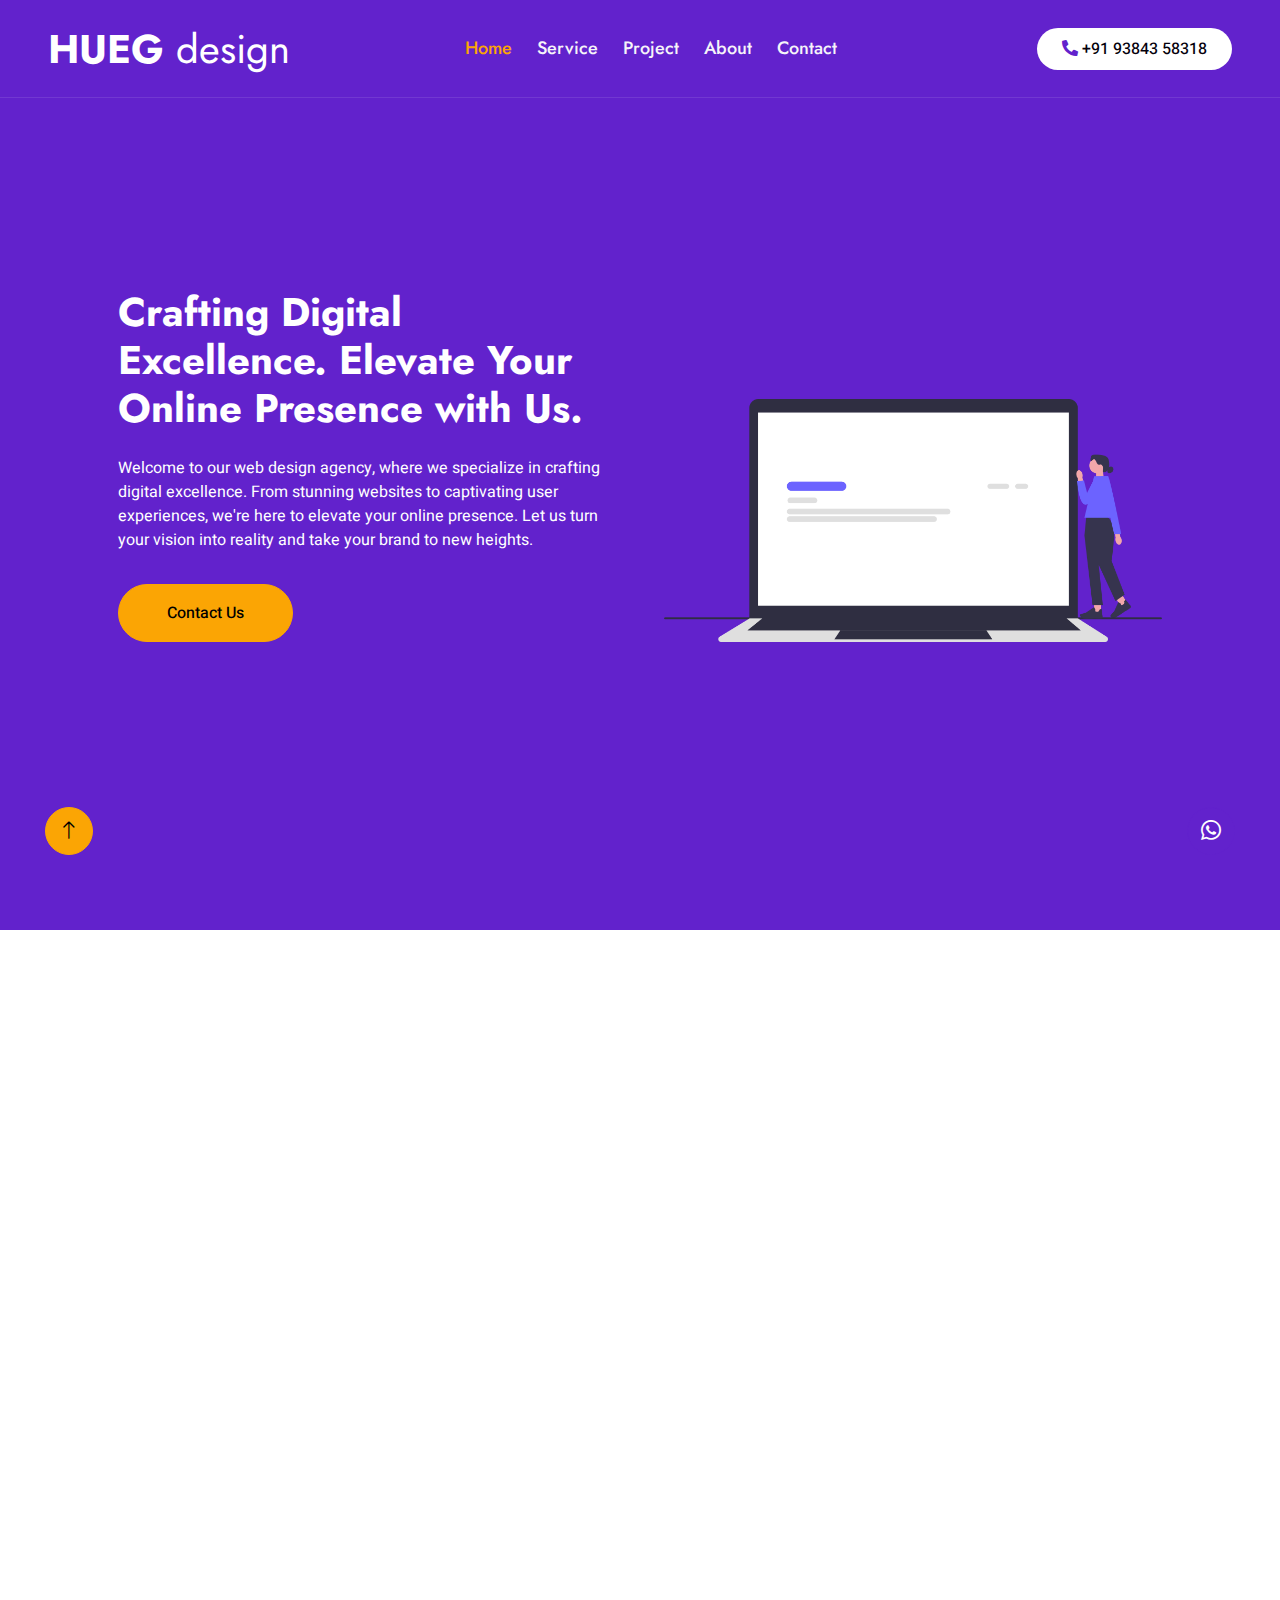
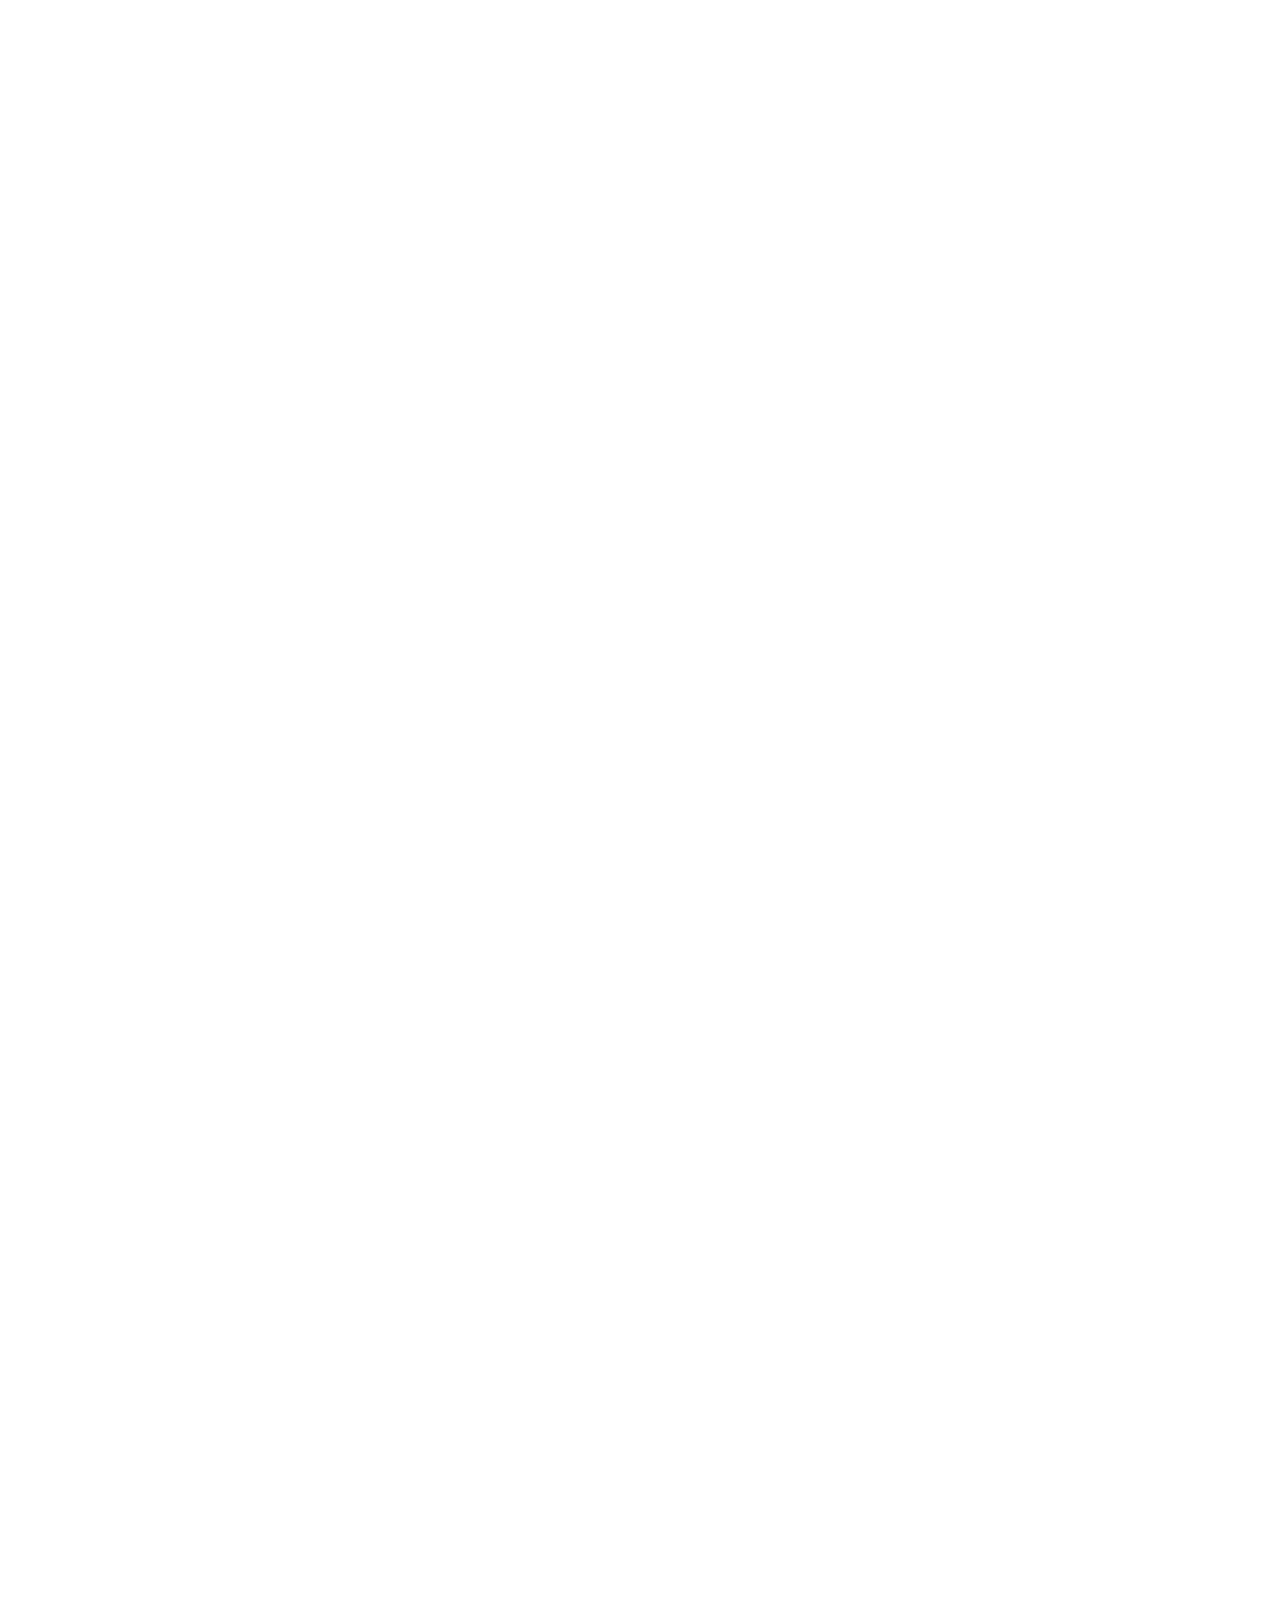
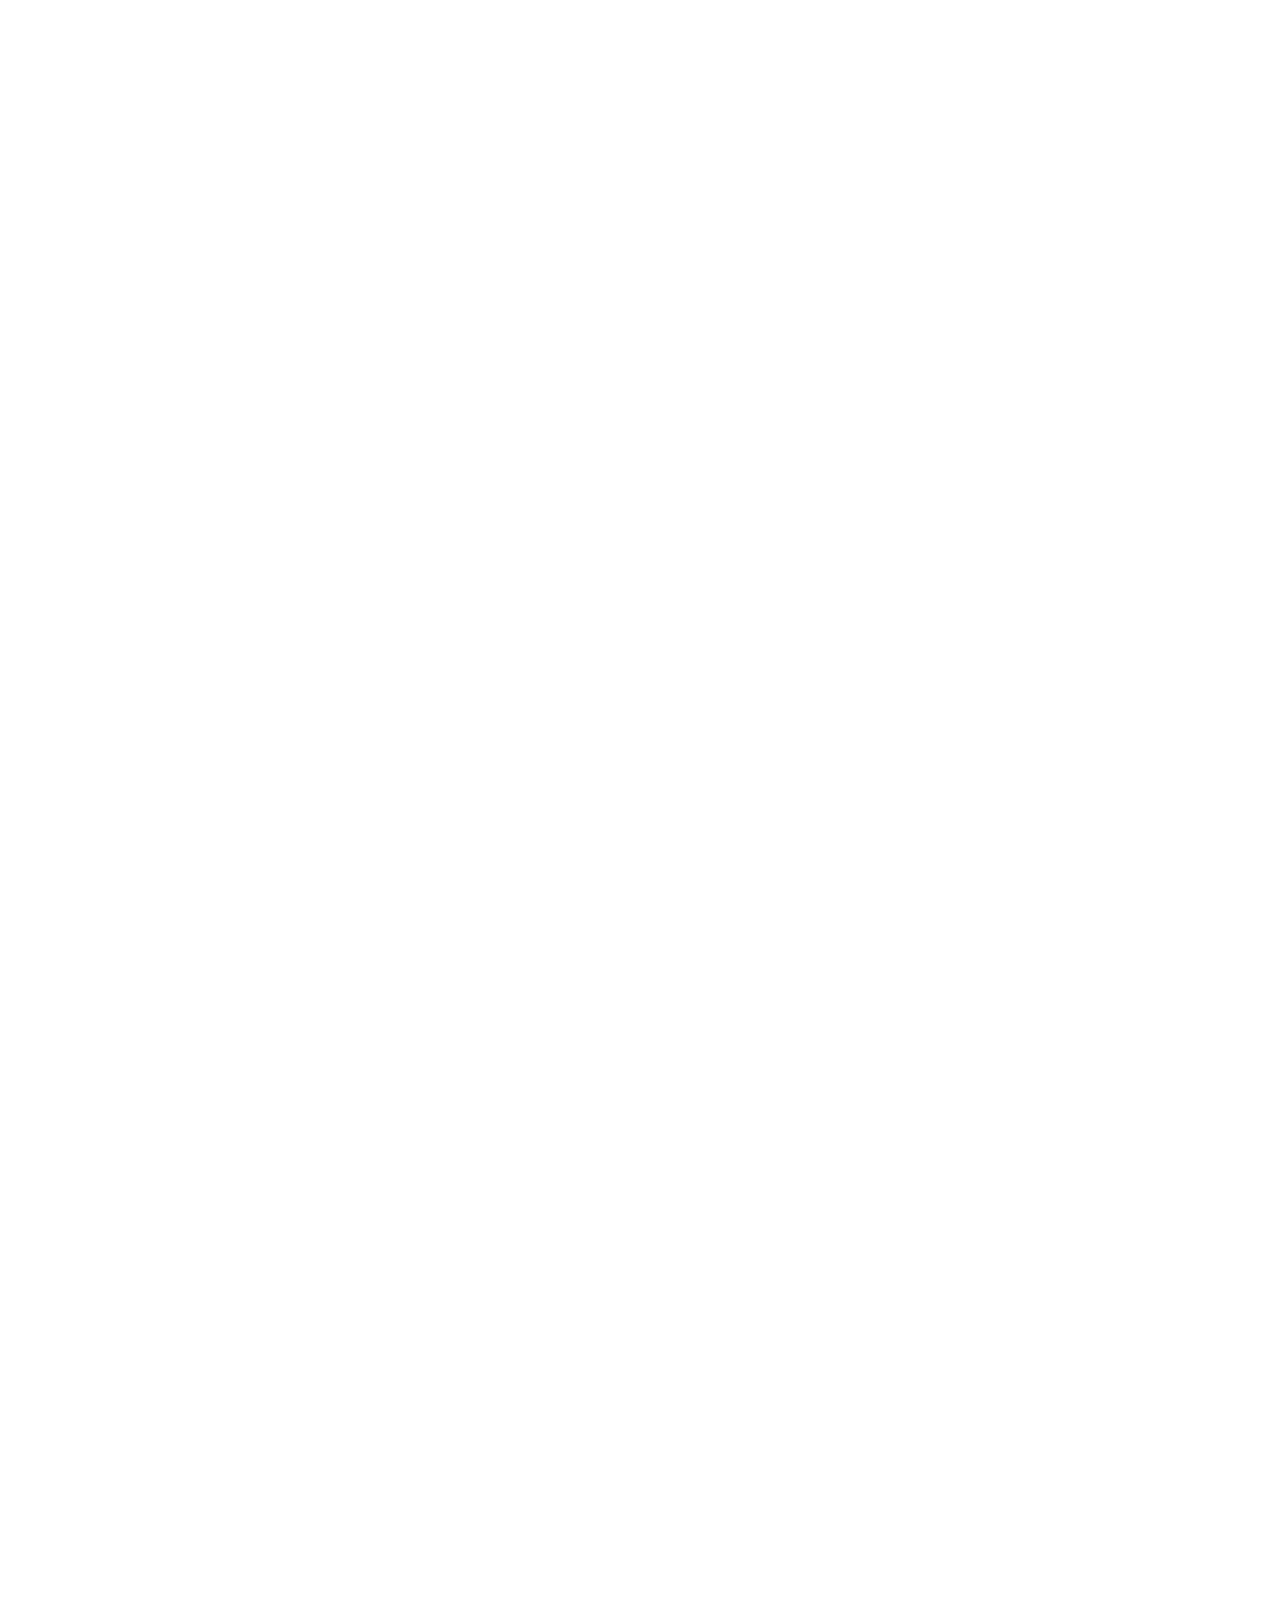
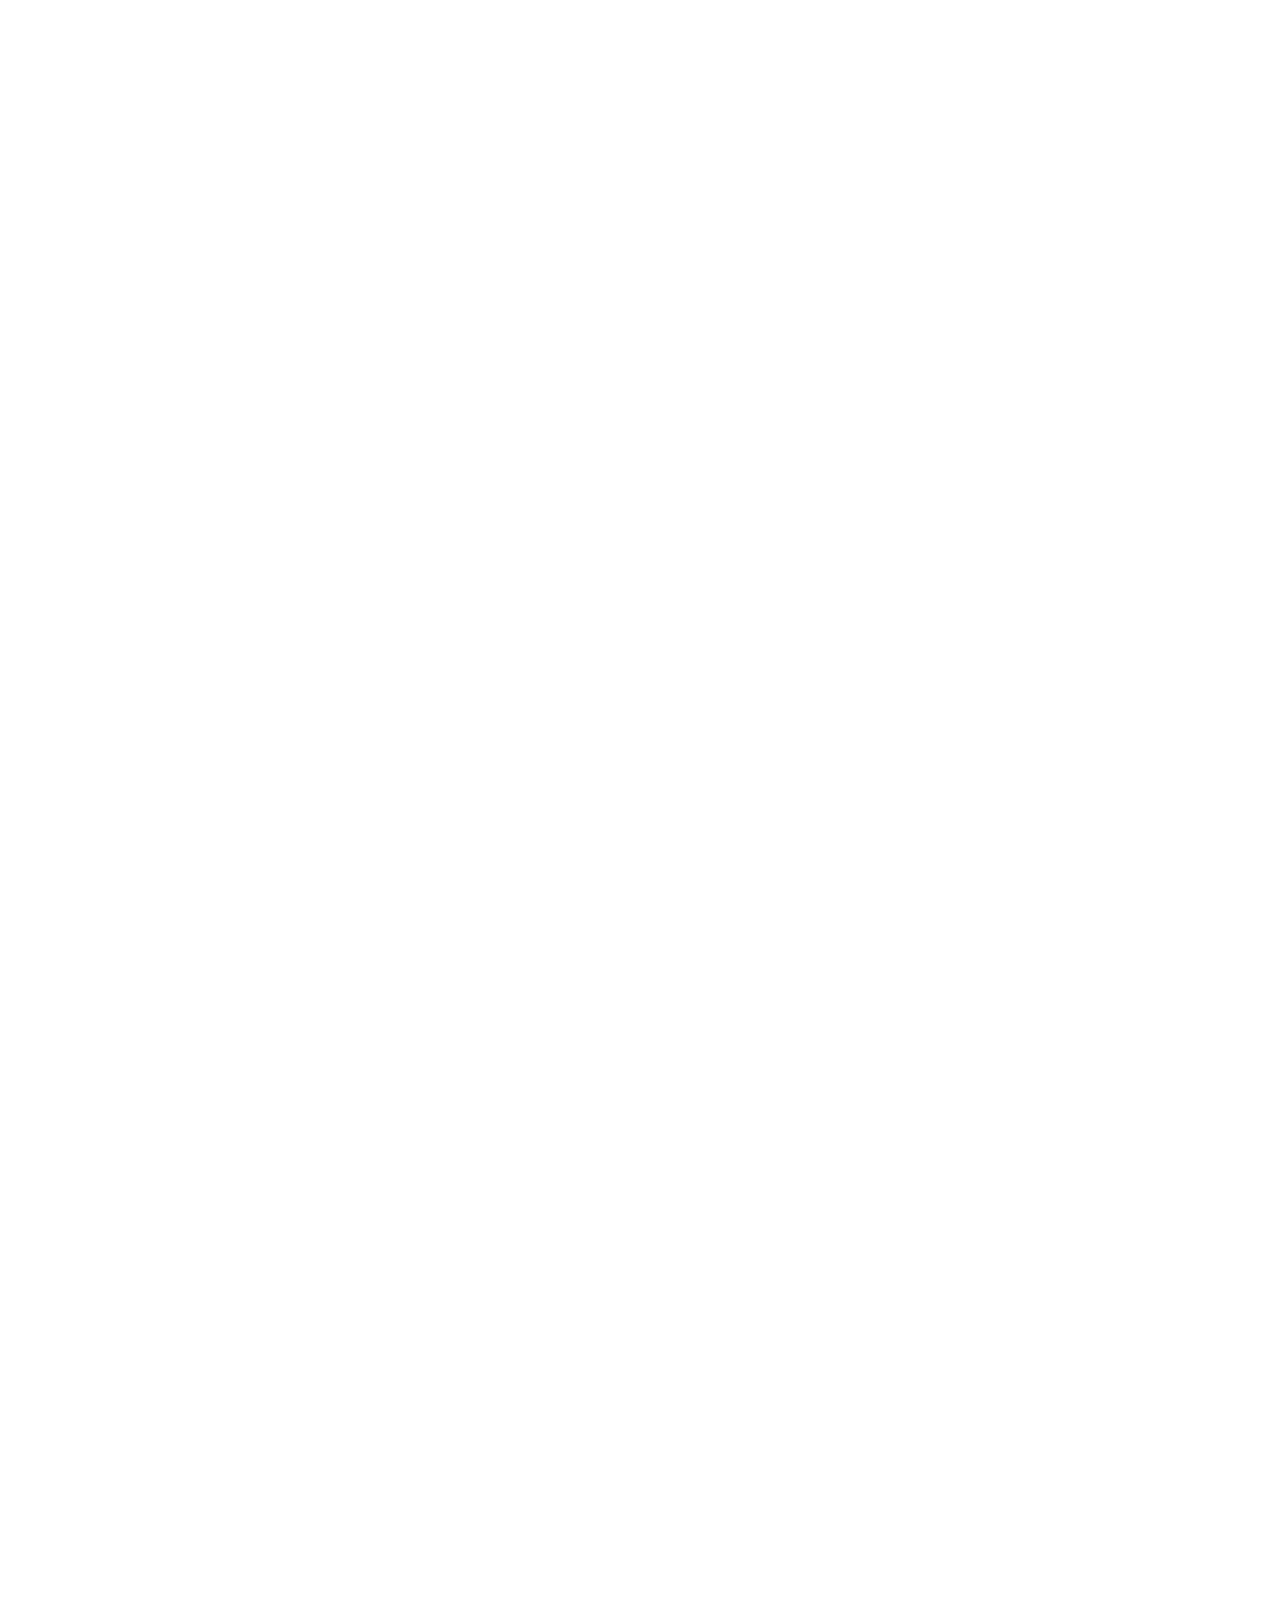
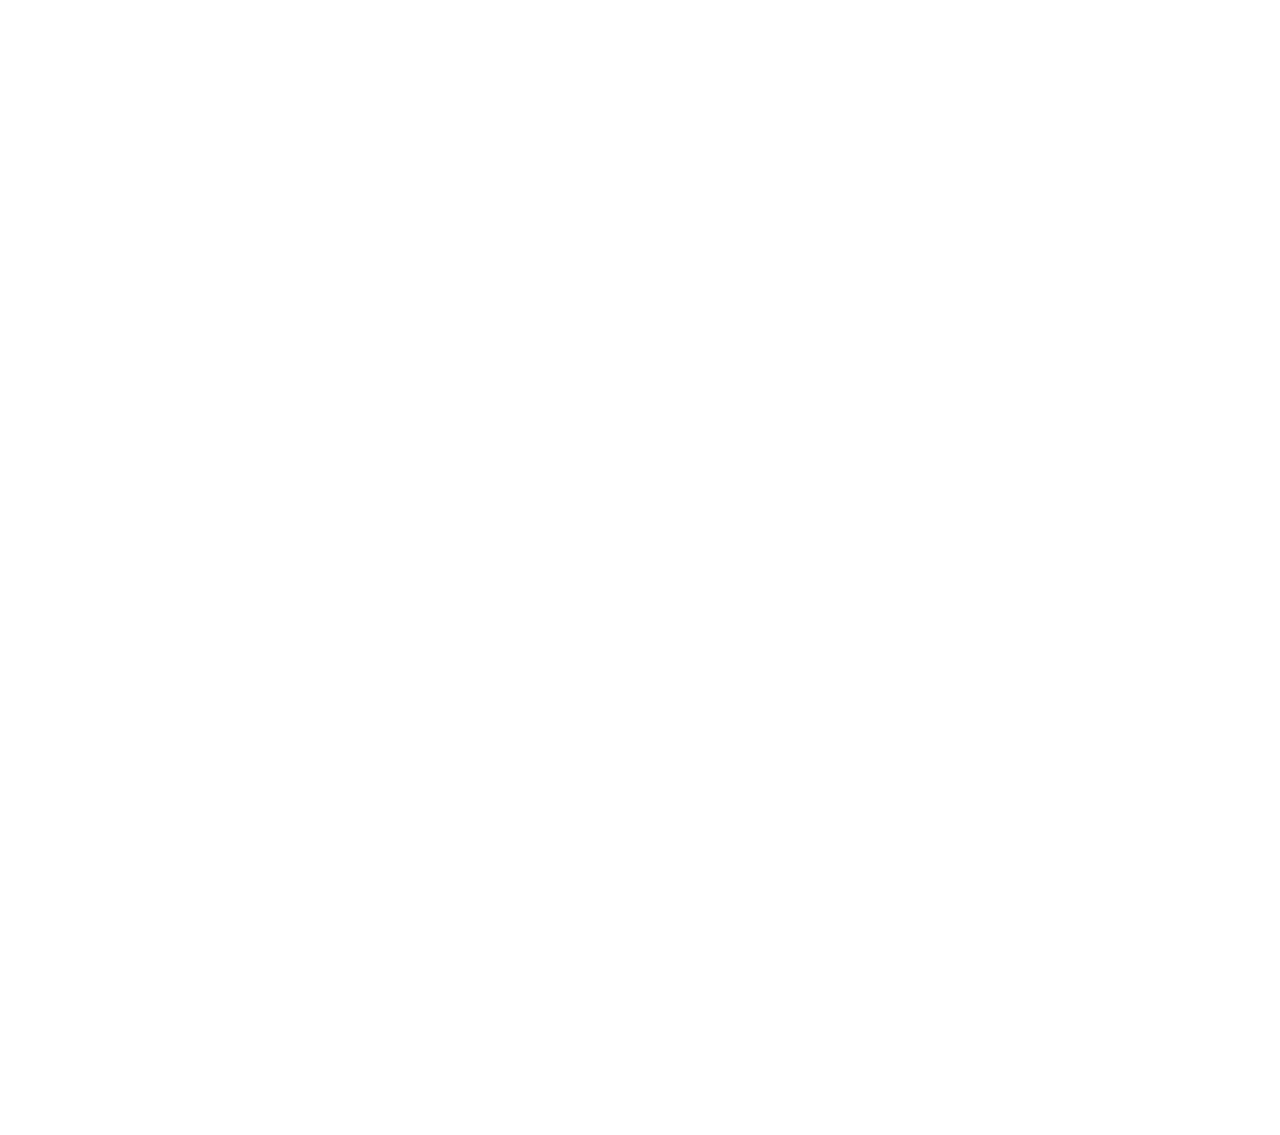
==== index.html @ 8b6357b7 "Initial commit" ====
<!DOCTYPE html>
<html lang="en" style="scroll-behavior: smooth">

<head>
    <meta charset="utf-8">
    <title>HUEG design</title>
    <meta content="width=device-width, initial-scale=1.0" name="viewport">
    <meta content="" name="keywords">
    <meta content="" name="description">

    <!-- Favicon -->
    <link href="img/favicon.ico" rel="icon">

    <!-- Google Web Fonts -->
    <link rel="preconnect" href="https://fonts.googleapis.com">
    <link rel="preconnect" href="https://fonts.gstatic.com" crossorigin>
    <link href="https://fonts.googleapis.com/css2?family=Heebo:wght@400;500&family=Jost:wght@500;600;700&display=swap"
        rel="stylesheet">

    <!-- Icon Font Stylesheet -->
    <link href="https://cdnjs.cloudflare.com/ajax/libs/font-awesome/5.10.0/css/all.min.css" rel="stylesheet">
    <link href="https://cdn.jsdelivr.net/npm/bootstrap-icons@1.4.1/font/bootstrap-icons.css" rel="stylesheet">

    <!-- Libraries Stylesheet -->
    <link href="lib/animate/animate.min.css" rel="stylesheet">
    <link href="lib/owlcarousel/assets/owl.carousel.min.css" rel="stylesheet">
    <link href="lib/lightbox/css/lightbox.min.css" rel="stylesheet">

    <!-- Customized Bootstrap Stylesheet -->
    <link href="scss/bootstrap.css" rel="stylesheet">

    <!-- Template Stylesheet -->
    <link href="css/style.css" rel="stylesheet">
</head>

<body>
    <div class="container-xxl bg-white p-0">
        <!-- Spinner Start -->
        <div id="spinner"
            class="show bg-white position-fixed translate-middle w-100 vh-100 top-50 start-50 d-flex align-items-center justify-content-center">
            <div class="spinner-grow text-primary" style="width: 3rem; height: 3rem;" role="status">
                <span class="sr-only">Loading...</span>
            </div>
        </div>
        <!-- Spinner End -->


        <!-- Navbar & Hero Start -->
        <div class="container-xxl position-relative p-0">
            <nav class="navbar navbar-expand-lg navbar-light px-4 px-lg-5 py-3 py-lg-0">
                <a href="/index.html" class="navbar-brand p-0">
                    <h1 class="m-0">HUEG <span style="font-weight: lighter">design</span></h1>
                    <!-- <img src="img/logo.png" alt="Logo"> -->
                </a>
                <button class="navbar-toggler" type="button" data-bs-toggle="collapse" data-bs-target="#navbarCollapse">
                    <span class="fa fa-bars"></span>
                </button>
                <div class="collapse navbar-collapse" id="navbarCollapse">
                    <div class="navbar-nav mx-auto py-0">
                        <a href="index.html" class="nav-item nav-link active">Home</a>
                        <a href="service.html" class="nav-item nav-link">Service</a>
                        <a href="project.html" class="nav-item nav-link">Project</a>
                        <a href="#about" class="nav-item nav-link">About</a>
                        <a href="https://wa.me/+919384358318/?text=********************%0A%0AHi%20H%20U%20E%20G%20design,%0A%0A	%09I%20have%20Business%20requirement%20Let's%20discuss%20it%0A%0A_________________________"
                            class="nav-item nav-link">Contact</a>
                    </div>
                    <a href="tel:+919384358318" class="btn rounded-pill py-2 px-4 ms-3 d-none d-lg-block"><i
                            class="fa fa-phone-alt text-primary fa-md"></i> +91 93843 58318</a>
                </div>
            </nav>

            <div class="container-xxl bg-primary hero-header">
                <div class="container px-lg-5">
                    <div class="row g-5 align-items-end">
                        <div class="col-lg-6 text-center text-lg-start">
                            <h1 class="text-white mb-4 animated slideInDown">Crafting Digital Excellence. Elevate Your
                                Online Presence with Us.</h1>
                            <p class="text-white pb-3 animated slideInDown">Welcome to our web design agency, where we
                                specialize in crafting digital excellence. From stunning websites to
                                captivating user experiences, we're here to elevate your online presence. Let us turn
                                your vision into reality and take
                                your brand to new heights.</p>
                            <a href="tel:+919384358318"
                                class="btn btn-secondary py-sm-3 px-sm-5 rounded-pill me-3 animated slideInRight">Contact
                                Us</a>
                        </div>
                        <div class="col-lg-6 text-center text-lg-start">
                            <img class="img-fluid animated zoomIn" src="img/hero.png" alt="">
                        </div>
                    </div>
                </div>
            </div>
        </div>
        <!-- Navbar & Hero End -->


        <!-- Feature Start -->
        <div class="container-xxl py-5">
            <div class="container py-5 px-lg-5">
                <div class="row g-4">
                    <div class="col-lg-4 wow fadeInUp" data-wow-delay="0.1s">
                        <div class="feature-item bg-light rounded text-center p-4">
                            <i class="fa fa-3x fa-mail-bulk text-primary mb-4"></i>
                            <h5 class="mb-3">Website Design & Development</h5>
                            <p class="m-0">We design and develop stunning websites that blend creativity with
                                functionality, ensuring your brand shines online.</p>
                        </div>
                    </div>
                    <div class="col-lg-4 wow fadeInUp" data-wow-delay="0.3s">
                        <div class="feature-item bg-light rounded text-center p-4">
                            <i class="fa fa-3x fa-search text-primary mb-4"></i>
                            <h5 class="mb-3">Android & iOS app Development</h5>
                            <p class="m-0">Transform your ideas into standout mobile applications with our expert
                                development team.</p>
                        </div>
                    </div>
                    <div class="col-lg-4 wow fadeInUp" data-wow-delay="0.5s">
                        <div class="feature-item bg-light rounded text-center p-4">
                            <i class="fa fa-3x fa-laptop-code text-primary mb-4"></i>
                            <h5 class="mb-3">SEO & Google Ranking</h5>
                            <p class="m-0">Boost your online presence with our strategic SEO services, driving traffic
                                and enhancing visibility.</p>
                        </div>
                    </div>
                </div>
            </div>
        </div>
        <!-- Feature End -->


        <!-- About Start -->
        <div class="container-xxl py-5" id="about">
            <div class="container py-5 px-lg-5">
                <div class="row g-5 align-items-center">
                    <div class="col-lg-6 wow fadeInUp" data-wow-delay="0.1s">
                        <p class="section-title text-secondary">About Us<span></span></p>
                        <h1 class="mb-5">Empowering Digital Success: Welcome to Our World of Web Innovation</h1>
                        <p class="mb-4">At our web design agency, we're passionate about crafting digital experiences
                            that leave a lasting impression. With a
                            focus on creativity, innovation, and client satisfaction, we specialize in website design &
                            development, app
                            development, and SEO services. Our experts work tirelessly to bring your vision to
                            life, whether it's through
                            captivating websites, user-friendly applications, or strategic SEO strategies. We pride
                            ourselves on delivering
                            high-quality solutions tailored to your unique needs, helping you stand out in the
                            competitive online landscape. Trust
                            us to elevate your brand and create meaningful connections with your audience.</p>
                        <div class="skill mb-4">
                            <div class="d-flex justify-content-between">
                                <p class="mb-2">Website Design & Development</p>
                                <p class="mb-2">95%</p>
                            </div>
                            <div class="progress">
                                <div class="progress-bar bg-primary" role="progressbar" aria-valuenow="95"
                                    aria-valuemin="0" aria-valuemax="100"></div>
                            </div>
                        </div>
                        <div class="skill mb-4">
                            <div class="d-flex justify-content-between">
                                <p class="mb-2">SEO & Google Ranking</p>
                                <p class="mb-2">90%</p>
                            </div>
                            <div class="progress">
                                <div class="progress-bar bg-secondary" role="progressbar" aria-valuenow="90"
                                    aria-valuemin="0" aria-valuemax="100"></div>
                            </div>
                        </div>
                        <div class="skill mb-4">
                            <div class="d-flex justify-content-between">
                                <p class="mb-2">App development</p>
                                <p class="mb-2">85%</p>
                            </div>
                            <div class="progress">
                                <div class="progress-bar bg-dark" role="progressbar" aria-valuenow="85"
                                    aria-valuemin="0" aria-valuemax="100"></div>
                            </div>
                        </div>
                        <!-- <a href="/about.html" class="btn btn-primary py-sm-3 px-sm-5 rounded-pill mt-3">Read More</a> -->
                    </div>
                    <div class="col-lg-6">
                        <img class="img-fluid wow zoomIn" data-wow-delay="0.5s" src="img/about.png">
                    </div>
                </div>
            </div>
        </div>
        <!-- About End -->


        <!-- Facts Start -->
        <div class="container-xxl bg-primary fact py-5 wow fadeInUp" data-wow-delay="0.1s">
            <div class="container py-5 px-lg-5">
                <div class="row g-3 justify-content-center">
                    <div class="col-md-6 col-lg-3 text-center wow fadeIn" data-wow-delay="0.1s">
                        <i class="fa fa-certificate fa-3x text-secondary mb-3"></i>
                        <h1 class="text-white mb-2" data-toggle="counter-up">5</h1>
                        <p class="text-white mb-0">Successful Projects</p>
                    </div>
                    <div class="col-md-6 col-lg-3 text-center wow fadeIn" data-wow-delay="0.3s">
                        <i class="fa fa-users-cog fa-3x text-secondary mb-3"></i>
                        <h1 class="text-white mb-2" data-toggle="counter-up">2</h1>
                        <p class="text-white mb-0">On Going Projects</p>
                    </div>
                    <div class="col-md-6 col-lg-3 text-center wow fadeIn" data-wow-delay="0.5s">
                        <i class="fa fa-users fa-3x text-secondary mb-3"></i>
                        <h1 class="text-white mb-2" data-toggle="counter-up">7</h1>
                        <p class="text-white mb-0">Happy Clients</p>
                    </div>
                </div>
            </div>
        </div>
        <!-- Facts End -->


        <!-- Service Start -->
        <div class="container-xxl py-5">
            <div class="container py-5 px-lg-5">
                <div class="wow fadeInUp" data-wow-delay="0.1s">
                    <p class="section-title text-secondary justify-content-center"><span></span>Our
                        Services<span></span></p>
                    <h1 class="text-center mb-5">What Solutions We Provide</h1>
                </div>
                <div class="row g-4">
                    <div class="col-lg-4 col-md-6 wow fadeInUp" data-wow-delay="0.3s">
                        <div class="service-item d-flex flex-column text-center rounded">
                            <div class="service-icon flex-shrink-0">
                                <i class="fa fa-laptop-code fa-2x"></i>
                            </div>
                            <h5 class="mb-3">Web Design</h5>
                            <p class="m-0">Crafting visually stunning and user-friendly websites tailored to your
                                brand's identity and goals. Our expert team
                                combines creativity with functionality to deliver engaging online experiences that
                                captivate your audience.</p>
                            <a class="btn btn-square" href="tel:+919384358318"><i class="fa fa-phone-alt"></i></a>
                        </div>
                    </div>
                    <div class="col-lg-4 col-md-6 wow fadeInUp" data-wow-delay="0.5s">
                        <div class="service-item d-flex flex-column text-center rounded">
                            <div class="service-icon flex-shrink-0">
                                <i class="fab fa-android fa-2x"></i>
                            </div>
                            <h5 class="mb-3">App Development</h5>
                            <p class="m-0">Transforming your ideas into innovative and intuitive mobile applications
                                that stand out in the digital marketplace.
                                From concept to launch, we leverage cutting-edge technology to create user-centric
                                solutions that drive engagement and
                                success.</p>
                            <a class="btn btn-square" href="tel:+919384358318"><i class="fa fa-phone-alt"></i></a>
                        </div>
                    </div>
                    <div class="col-lg-4 col-md-6 wow fadeInUp" data-wow-delay="0.1s">
                        <div class="service-item d-flex flex-column text-center rounded">
                            <div class="service-icon flex-shrink-0">
                                <i class="fa fa-search fa-2x"></i>
                            </div>
                            <h5 class="mb-3">SEO Optimization</h5>
                            <p class="m-0">Boosting your online visibility and organic traffic through strategic search
                                engine optimization techniques. Our
                                tailored approach ensures your website ranks higher in search engine results, increasing
                                exposure and driving qualified
                                leads to your business.</p>
                            <a class="btn btn-square" href="tel:+919384358318"><i class="fa fa-phone-alt"></i></a>
                        </div>
                    </div>
                    <div class="col-lg-4 col-md-6 wow fadeInUp" data-wow-delay="0.5s">
                        <div class="service-item d-flex flex-column text-center rounded">
                            <div class="service-icon flex-shrink-0">
                                <i class="fab fa-facebook-f fa-2x"></i>
                            </div>
                            <h5 class="mb-3">Social Media Marketing</h5>
                            <p class="m-0">Elevating your brand presence and engagement across social media platforms.
                                We develop customized strategies to connect
                                with your audience, build relationships, and drive conversions through compelling
                                content and targeted advertising
                                campaigns.</p>
                            <a class="btn btn-square" href="tel:+919384358318"><i class="fa fa-phone-alt"></i></a>
                        </div>
                    </div>
                    <div class="col-lg-4 col-md-6 wow fadeInUp" data-wow-delay="0.1s">
                        <div class="service-item d-flex flex-column text-center rounded">
                            <div class="service-icon flex-shrink-0">
                                <i class="fa fa-mail-bulk fa-2x"></i>
                            </div>
                            <h5 class="mb-3">Email Marketing</h5>
                            <p class="m-0">Maximizing your reach and nurturing customer relationships through effective
                                email marketing campaigns. From
                                personalized newsletters to automated workflows, we help you deliver relevant content,
                                drive engagement, and achieve
                                measurable results.</p>
                            <a class="btn btn-square" href="tel:+919384358318"><i class="fa fa-phone-alt"></i></a>
                        </div>
                    </div>
                    <div class="col-lg-4 col-md-6 wow fadeInUp" data-wow-delay="0.3s">
                        <div class="service-item d-flex flex-column text-center rounded">
                            <div class="service-icon flex-shrink-0">
                                <i class="fa fa-thumbs-up fa-2x"></i>
                            </div>
                            <h5 class="mb-3">PPC Advertising</h5>
                            <p class="m-0">Accelerating your online growth with targeted pay-per-click advertising
                                campaigns. Our data-driven approach optimizes ad
                                spend to maximize ROI, ensuring your ads reach the right audience at the right time,
                                driving traffic, leads, and sales.</p>
                            <a class="btn btn-square" href="tel:+919384358318"><i class="fa fa-phone-alt"></i></a>
                        </div>
                    </div>
                </div>
            </div>
        </div>
        <!-- Service End -->


        <!-- Newsletter Start -->
        <div class="container-xxl bg-primary newsletter py-5 wow fadeInUp" data-wow-delay="0.1s">
            <div class="container py-5 px-lg-5">
                <div class="row justify-content-center">
                    <div class="col-lg-7 text-center">
                        <p class="section-title text-white justify-content-center"><span></span>Newsletter<span></span>
                        </p>
                        <h1 class="text-center text-white mb-4">Stay Always In Touch</h1>
                        <p class="text-white mb-4">Stay ahead of the curve with exclusive insights, announcements and
                            updates. Sign up
                            for our newsletter today!</p>
                        <div class="position-relative w-100 mt-3">
                            <input class="form-control border-0 rounded-pill w-100 ps-4 pe-5" type="text"
                                placeholder="Enter Your Email" style="height: 48px;">
                            <button type="button" class="btn shadow-none position-absolute top-0 end-0 mt-1 me-2"><i
                                    class="fa fa-paper-plane text-primary fs-4"></i></button>
                        </div>
                    </div>
                </div>
            </div>
        </div>
        <!-- Newsletter End -->


        <!-- Projects Start -->
        <div class="container-xxl py-5">
            <div class="container py-5 px-lg-5">
                <div class="wow fadeInUp" data-wow-delay="0.1s">
                    <p class="section-title text-secondary justify-content-center"><span></span>Our
                        Projects<span></span></p>
                    <h1 class="text-center mb-5">Our Projects</h1>
                </div>
                <div class="row mt-n2 wow fadeInUp" data-wow-delay="0.3s">
                    <div class="col-12 text-center">
                        <ul class="list-inline mb-5" id="portfolio-flters">
                            <li class="mx-2 active" data-filter="*">All</li>
                            <li class="mx-2" data-filter=".first">Web Design</li>
                            <li class="mx-2" data-filter=".second">Graphic Design</li>
                        </ul>
                    </div>
                </div>
                <div class="row g-4 portfolio-container">
                    <div class="col-lg-4 col-md-6 portfolio-item first wow fadeInUp" data-wow-delay="0.1s">
                        <div class="rounded overflow-hidden">
                            <div class="position-relative overflow-hidden">
                                <img class="img-fluid w-100" src="img/portfolio-1.jpg" alt="">
                                <div class="portfolio-overlay">
                                    <a class="btn btn-square btn-outline-light mx-1" href="img/portfolio-1.jpg"
                                        data-lightbox="portfolio"><i class="fa fa-eye"></i></a>
                                    <a class="btn btn-square btn-outline-light mx-1"
                                        href="https://lovely-coil.localsite.io" target="_blank"><i
                                            class="fa fa-link"></i></a>
                                </div>
                            </div>
                            <div class="bg-light p-4">
                                <p class="text-primary fw-medium mb-2">Web Design / Development</p>
                                <h5 class="lh-base mb-0">Hugely successful Wedding event management company located in
                                    Madurai joined us for their online venture. Project completed in record time.</a>
                            </div>
                        </div>
                    </div>
                    <div class="col-lg-4 col-md-6 portfolio-item second wow fadeInUp" data-wow-delay="0.5s">
                        <div class="rounded overflow-hidden">
                            <div class="position-relative overflow-hidden">
                                <img class="img-fluid w-100" src="img/portfolio-3.jpg" alt="">
                                <div class="portfolio-overlay">
                                    <a class="btn btn-square btn-outline-light mx-1" href="img/portfolio-3.jpg"
                                        data-lightbox="portfolio"><i class="fa fa-eye"></i></a>
                                    <a class="btn btn-square btn-outline-light mx-1" href=""><i
                                            class="fa fa-link"></i></a>
                                </div>
                            </div>
                            <div class="bg-light p-4">
                                <p class="text-primary fw-medium mb-2">Graphic Design</p>
                                <h5 class="lh-base mb-0">Corporate Event poster designed for CADD center. On premise
                                    event conducted by the company. Announcement Print Media poster.</a>
                            </div>
                        </div>
                    </div>
                    <div class="col-lg-4 col-md-6 portfolio-item first wow fadeInUp" data-wow-delay="0.3s">
                        <div class="rounded overflow-hidden">
                            <div class="position-relative overflow-hidden">
                                <img class="img-fluid w-100" src="img/portfolio-2.jpg" alt="">
                                <div class="portfolio-overlay">
                                    <a class="btn btn-square btn-outline-light mx-1" href="img/portfolio-2.jpg"
                                        data-lightbox="portfolio"><i class="fa fa-eye"></i></a>
                                    <a class="btn btn-square btn-outline-light mx-1"
                                        href="https://web.archive.org/web/20190724173340/http://www.squaremazetech.com/"
                                        target="_blank"><i class="fa fa-link"></i></a>
                                </div>
                            </div>
                            <div class="bg-light p-4">
                                <p class="text-primary fw-medium mb-2">Web Design / Development</p>
                                <h5 class="lh-base mb-0">Startup company providing BPO services to International
                                    Outsourcing clients.
                                    Located in KK nagar Madurai.</a>
                            </div>
                        </div>
                    </div>
                    <div class="col-lg-4 col-md-6 portfolio-item second wow fadeInUp" data-wow-delay="0.1s">
                        <div class="rounded overflow-hidden">
                            <div class="position-relative overflow-hidden">
                                <img class="img-fluid w-100" src="img/portfolio-4.jpg" alt="">
                                <div class="portfolio-overlay">
                                    <a class="btn btn-square btn-outline-light mx-1" href="img/portfolio-4.jpg"
                                        data-lightbox="portfolio"><i class="fa fa-eye"></i></a>
                                    <a class="btn btn-square btn-outline-light mx-1" href="#"><i
                                            class="fa fa-link"></i></a>
                                </div>
                            </div>
                            <div class="bg-light p-4">
                                <p class="text-primary fw-medium mb-2">Graphic Design</p>
                                <h5 class="lh-base mb-0">Engineers Day motivation poster designed for LiveWire a sister
                                    company of CADD Center. Designed based on client input. Print Media.</a>
                            </div>
                        </div>
                    </div>
                    <div class="col-lg-4 col-md-6 portfolio-item second wow fadeInUp" data-wow-delay="0.3s">
                        <div class="rounded overflow-hidden">
                            <div class="position-relative overflow-hidden">
                                <img class="img-fluid w-100" src="img/portfolio-5.jpg" alt="">
                                <div class="portfolio-overlay">
                                    <a class="btn btn-square btn-outline-light mx-1" href="img/portfolio-5.jpg"
                                        data-lightbox="portfolio"><i class="fa fa-eye"></i></a>
                                    <a class="btn btn-square btn-outline-light mx-1" href=""><i
                                            class="fa fa-link"></i></a>
                                </div>
                            </div>
                            <div class="bg-light p-4">
                                <p class="text-primary fw-medium mb-2">Graphic Design</p>
                                <h5 class="lh-base mb-0">Infographic design for an IT company in Madurai. Used 3D
                                    isometric design
                                    style. Explaining M-Commerce trends. Optimized for Digital Media.</a>
                            </div>
                        </div>
                    </div>
                    <!-- <div class="col-lg-4 col-md-6 portfolio-item second wow fadeInUp" data-wow-delay="0.5s">
                        <div class="rounded overflow-hidden">
                            <div class="position-relative overflow-hidden">
                                <img class="img-fluid w-100" src="img/portfolio-6.jpg" alt="">
                                <div class="portfolio-overlay">
                                    <a class="btn btn-square btn-outline-light mx-1" href="img/portfolio-6.jpg"
                                        data-lightbox="portfolio"><i class="fa fa-eye"></i></a>
                                    <a class="btn btn-square btn-outline-light mx-1" href=""><i
                                            class="fa fa-link"></i></a>
                                </div>
                            </div>
                            <div class="bg-light p-4">
                                <p class="text-primary fw-medium mb-2">UI / UX Design</p>
                                <h5 class="lh-base mb-0">Digital Agency Website Design And Development</a>
                            </div>
                        </div>
                    </div> -->
                </div>
            </div>
        </div>
        <!-- Projects End -->


        <!-- Testimonial Start -->
        <div class="container-xxl py-5 wow fadeInUp" data-wow-delay="0.1s">
            <div class="container py-5 px-lg-5">
                <p class="section-title text-secondary justify-content-center"><span></span>Testimonial<span></span></p>
                <h1 class="text-center mb-5">What Our Clients Say About Us!</h1>
                <div class="owl-carousel testimonial-carousel">
                    <div class="testimonial-item bg-light rounded my-4">
                        <p class="fs-5"><i class="fa fa-quote-left fa-4x text-primary mt-n4 me-3"></i>Hueg Design's
                            creativity and attention to detail transformed my project into a masterpiece. Their
                            innovative solutions
                            exceeded my expectations, and I couldn't be happier with the results. Highly recommend their
                            design expertise!</p>
                        <div class="d-flex align-items-center">
                            <img class="img-fluid flex-shrink-0 rounded-circle" src="img/testimonial-1.jpg"
                                style="width: 65px; height: 65px;">
                            <div class="ps-4">
                                <h5 class="mb-1">Manager</h5>
                                <span>CADD center</span>
                            </div>
                        </div>
                    </div>
                    <div class="testimonial-item bg-light rounded my-4">
                        <p class="fs-5"><i class="fa fa-quote-left fa-4x text-primary mt-n4 me-3"></i>Working with Hueg
                            Design was a game-changer for my business. Their unique approach and collaborative process
                            brought my
                            vision to life in ways I never imagined. Trustworthy, reliable, and highly skilled!</p>
                        <div class="d-flex align-items-center">
                            <img class="img-fluid flex-shrink-0 rounded-circle" src="img/testimonial-2.jpg"
                                style="width: 65px; height: 65px;">
                            <div class="ps-4">
                                <h5 class="mb-1">Prabhu Krishnan, CEO</h5>
                                <span>SquareMaze Technologies</span>
                            </div>
                        </div>
                    </div>
                    <div class="testimonial-item bg-light rounded my-4">
                        <p class="fs-5"><i class="fa fa-quote-left fa-4x text-primary mt-n4 me-3"></i>Hueg Design's
                            designs speak volumes. Their ability to capture the essence of my brand and translate it
                            into stunning
                            visuals is truly remarkable. I'm incredibly impressed with their professionalism and
                            dedication.</p>
                        <div class="d-flex align-items-center">
                            <img class="img-fluid flex-shrink-0 rounded-circle" src="img/testimonial-3.jpg"
                                style="width: 65px; height: 65px;">
                            <div class="ps-4">
                                <h5 class="mb-1">Lakshmana Gopi, Owner</h5>
                                <span>Lovely Decorators</span>
                            </div>
                        </div>
                    </div>
                </div>
            </div>
        </div>
        <!-- Testimonial End -->


        <!-- Team Start -->
        <!-- Team End -->


        <!-- Footer Start -->
        <div class="container-fluid bg-primary text-light footer wow fadeIn" data-wow-delay="0.1s">
            <div class="container py-5 px-lg-5">
                <div class="row g-5">
                    <div class="col-md-6 col-lg-3">
                        <p class="section-title text-white h5 mb-4">Address<span></span></p>
                        <p><i class="fa fa-map-marker-alt me-3"></i>Park Town, Madurai, Tamil Nadu, India.</p>
                        <p><i class="fa fa-phone-alt me-3"></i>+91 93843 58318</p>
                        <p><i class="fa fa-envelope me-3"></i>sales@huegdesign.com</p>
                        <div class="d-flex pt-2">
                            <a class="btn btn-outline-light btn-social" href="https://twitter.com" target="_blank"><i
                                    class="fab fa-twitter"></i></a>
                            <a class="btn btn-outline-light btn-social" href="https://fb.com" target="_blank"><i
                                    class="fab fa-facebook-f"></i></a>
                            <a class="btn btn-outline-light btn-social" href="https://instagram.com" target="_blank"><i
                                    class="fab fa-instagram"></i></a>
                            <a class="btn btn-outline-light btn-social" href="https://linkedin.com" target="_blank"><i
                                    class="fab fa-linkedin-in"></i></a>
                        </div>
                    </div>
                    <div class="col-md-6 col-lg-3">
                        <p class="section-title text-white h5 mb-4">Quick Link<span></span></p>
                        <a class="btn btn-link" href="#about">About Us</a>
                        <a class="btn btn-link"
                            href="https://wa.me/+919384358318/?text=********************%0A%0AHi%20H%20U%20E%20G%20design,%0A%0A	%09I%20have%20Business%20requirement%20Let's%20discuss%20it%0A%0A_________________________">Contact
                            Us</a>
                        <a class="btn btn-link" href="#">Privacy Policy</a>
                        <a class="btn btn-link" href="#">Terms & Condition</a>
                        <a class="btn btn-link" href="https://linkedin.com">Career</a>
                    </div>
                    <div class="col-md-6 col-lg-3">
                        <p class="section-title text-white h5 mb-4">Gallery<span></span></p>
                        <div class="row g-2">
                            <div class="col-4">
                                <a href="img/portfolio-1.jpg" data-lightbox="portfolio">
                                    <img class="img-fluid" src="img/portfolio-1.jpg" alt="Image"></a>
                            </div>
                            <div class="col-4">
                                <a href="img/portfolio-2.jpg" data-lightbox="portfolio">
                                    <img class="img-fluid" src="img/portfolio-2.jpg" alt="Image"></a>
                            </div>
                            <div class="col-4">
                                <a href="img/portfolio-3.jpg" data-lightbox="portfolio">
                                    <img class="img-fluid" src="img/portfolio-3.jpg" alt="Image"></a>
                            </div>
                            <div class="col-4">
                                <a href="img/portfolio-4.jpg" data-lightbox="portfolio">
                                    <img class="img-fluid" src="img/portfolio-4.jpg" alt="Image"></a>
                            </div>
                            <div class="col-4">
                                <a href="img/portfolio-5.jpg" data-lightbox="portfolio">
                                    <img class="img-fluid" src="img/portfolio-5.jpg" alt="Image"></a>
                            </div>
                        </div>
                    </div>
                    <div class="col-md-6 col-lg-3">
                        <p class="section-title text-white h5 mb-4">Newsletter<span></span></p>
                        <p>Stay ahead of the curve with exclusive insights and updates. Sign up for our newsletter
                            today!</p>
                        <div class="position-relative w-100 mt-3">
                            <input class="form-control border-0 rounded-pill w-100 ps-4 pe-5" type="text"
                                placeholder="Your Email" style="height: 48px;">
                            <button type="button" class="btn shadow-none position-absolute top-0 end-0 mt-1 me-2"><i
                                    class="fa fa-paper-plane text-primary fs-4"></i></button>
                        </div>
                    </div>
                </div>
            </div>
            <div class="container px-lg-5">
                <div class="copyright">
                    <div class="row">
                        <div class="col-md-6 text-center text-md-start mb-3 mb-md-0">All Right Reserved.
                        </div>
                        <div class="col-md-6 text-center text-md-end mb-3 mb-md-0">
                            &copy; 2024 <a class="border-bottom" href="#">HUEG design</a>
                        </div>
                        <!-- <div class="col-md-6 text-center text-md-end">
                            <div class="footer-menu">
                                <a href="">Home</a>
                                <a href="">Cookies</a>
                                <a href="">Help</a>
                                <a href="">FQAs</a>
                            </div>
                        </div> -->
                    </div>
                </div>
            </div>
        </div>
        <!-- Footer End -->

        <!-- WhatsApp Integration -->
        <a href="https://wa.me/+919384358318/?text=********************%0A%0AHi%20H%20U%20E%20G%20design,%0A%0A	%09I%20have%20Business%20requirement%20Let's%20discuss%20it%0A%0A_________________________"
            class="btn btn-lg btn-primary btn-lg-square right-align"><i class="bi bi-whatsapp"></i></a>
        <!-- WhatsApp Integration -->

        <!-- Back to Top -->
        <a href="#" class="btn btn-lg btn-secondary btn-lg-square left-align "><i class="bi bi-arrow-up"></i></a>
    </div>

    <!-- JavaScript Libraries -->
    <script src="https://code.jquery.com/jquery-3.4.1.min.js"></script>
    <script src="https://cdn.jsdelivr.net/npm/bootstrap@5.0.0/dist/js/bootstrap.bundle.min.js"></script>
    <script src="lib/wow/wow.min.js"></script>
    <script src="lib/easing/easing.min.js"></script>
    <script src="lib/waypoints/waypoints.min.js"></script>
    <script src="lib/counterup/counterup.min.js"></script>
    <script src="lib/owlcarousel/owl.carousel.min.js"></script>
    <script src="lib/isotope/isotope.pkgd.min.js"></script>
    <script src="lib/lightbox/js/lightbox.min.js"></script>

    <!-- Template Javascript -->
    <script src="js/main.js"></script>
</body>

</html>
---- css/style.css ----
/********** Template CSS **********/
:root {
    --primary: #6222CC;
    --secondary: #FBA504;
    --light: #F6F4F9;
    --dark: #04000B;
    --green: #25d366;
}


/*** Spinner ***/
#spinner {
    opacity: 0;
    visibility: hidden;
    transition: opacity .5s ease-out, visibility 0s linear .5s;
    z-index: 99999;
}

#spinner.show {
    transition: opacity .5s ease-out, visibility 0s linear 0s;
    visibility: visible;
    opacity: 1;
}

.back-to-top {
    position: fixed;
    display: none;
    right: 45px;
    bottom: 45px;
    z-index: 99;
}

.left-align {
    position: fixed;
    display: none;
    left: 45px;
    bottom: 45px;
    z-index: 99;
}

.right-align {
    position: fixed;
    display: none;
    right: 45px;
    bottom: 45px;
    z-index: 99;
}


/*** Heading ***/
h1,
h2,
.fw-bold {
    font-weight: 700 !important;
}

h3,
h4,
.fw-semi-bold {
    font-weight: 600 !important;
}

h5,
h6,
.fw-medium {
    font-weight: 500 !important;
}


/*** Button ***/
.btn {
    font-weight: 500;
    transition: .5s;
}

.btn:hover {
    box-shadow: 0 0 10px rgba(0, 0, 0, .5);
}

.btn-square {
    width: 38px;
    height: 38px;
}

.btn-sm-square {
    width: 32px;
    height: 32px;
}

.btn-lg-square {
    width: 48px;
    height: 48px;
}

.btn-square,
.btn-sm-square,
.btn-lg-square {
    padding: 0;
    display: flex;
    align-items: center;
    justify-content: center;
    font-weight: normal;
    border-radius: 50px;
}


/*** Navbar ***/
.navbar .dropdown-toggle::after {
    border: none;
    content: "\f067";
    font-family: "Font Awesome 5 Free";
    font-size: 10px;
    font-weight: bold;
    vertical-align: middle;
    margin-left: 8px;
}

.navbar-light .navbar-nav .nav-link {
    position: relative;
    margin-right: 25px;
    padding: 35px 0;
    font-family: 'Jost', sans-serif;
    font-size: 18px;
    font-weight: 500;
    color: var(--light) !important;
    outline: none;
    transition: .5s;
}

.sticky-top.navbar-light .navbar-nav .nav-link {
    padding: 20px 0;
    color: var(--dark) !important;
}

.navbar-light .navbar-nav .nav-link:hover,
.navbar-light .navbar-nav .nav-link.active {
    color: var(--secondary) !important;
}

.navbar-light .navbar-brand h1 {
    color: #FFFFFF;
}

.navbar-light .navbar-brand img {
    max-height: 60px;
    transition: .5s;
}

.sticky-top.navbar-light .navbar-brand img {
    max-height: 45px;
}

@media (max-width: 991.98px) {
    .sticky-top.navbar-light {
        position: relative;
        background: #FFFFFF;
    }

    .navbar-light .navbar-collapse {
        margin-top: 15px;
        border-top: 1px solid #DDDDDD;
    }

    .navbar-light .navbar-nav .nav-link,
    .sticky-top.navbar-light .navbar-nav .nav-link {
        padding: 10px 0;
        margin-left: 0;
        color: var(--dark) !important;
    }

    .navbar-light .navbar-brand h1 {
        color: var(--primary);
    }

    .navbar-light .navbar-brand img {
        max-height: 45px;
    }
}

@media (min-width: 992px) {
    .navbar-light {
        position: absolute;
        width: 100%;
        top: 0;
        left: 0;
        border-bottom: 1px solid rgba(256, 256, 256, .1);
        z-index: 999;
    }
    
    .sticky-top.navbar-light {
        position: fixed;
        background: #FFFFFF;
    }

    .sticky-top.navbar-light .navbar-brand h1 {
        color: var(--primary);
    }

    .navbar-light .navbar-nav .nav-item .dropdown-menu {
        display: block;
        border: none;
        margin-top: 0;
        top: 150%;
        opacity: 0;
        visibility: hidden;
        transition: .5s;
    }

    .navbar-light .navbar-nav .nav-item:hover .dropdown-menu {
        top: 100%;
        visibility: visible;
        transition: .5s;
        opacity: 1;
    }

    .navbar-light .btn {
        color: var(--dark);
        background: #FFFFFF;
    }

    .sticky-top.navbar-light .btn {
        color: var(--dark);
        background: var(--secondary);
    }
}


/*** Hero Header ***/
.hero-header {
    margin-bottom: 6rem;
    padding: 18rem 0;
    background:
        url(../img/blob-top-left.png),
        url(../img/blob-top-right.png),
        url(../img/blob-bottom-left.png),
        url(../img/blob-bottom-right.png),
        url(../img/blob-center.png),
        /* url(../img/bg-bottom.png); */
    background-position:
        left 0px top 0px,
        right 0px top 0px,
        left 0px bottom 0px,
        right 0px bottom 0px,
        center center,
        center bottom;
    background-repeat: no-repeat;
}

@media (max-width: 991.98px) {
    .hero-header {
        padding: 6rem 0 9rem 0;
    }
}


/*** Section Title ***/
.section-title {
    position: relative;
    display: flex;
    align-items: center;
    font-weight: 500;
    text-transform: uppercase;
}

.section-title span:first-child,
.section-title span:last-child {
    position: relative;
    display: inline-block;
    margin-right: 30px;
    width: 30px;
    height: 2px;
}

.section-title span:last-child {
    margin-right: 0;
    margin-left: 30px;
}

.section-title span:first-child::after,
.section-title span:last-child::after {
    position: absolute;
    content: "";
    width: 15px;
    height: 2px;
    top: 0;
    right: -20px;
}

.section-title span:last-child::after {
    right: auto;
    left: -20px;
}

.section-title.text-primary span:first-child,
.section-title.text-primary span:last-child,
.section-title.text-primary span:first-child::after,
.section-title.text-primary span:last-child::after {
    background: var(--primary);
}

.section-title.text-secondary span:first-child,
.section-title.text-secondary span:last-child,
.section-title.text-secondary span:first-child::after,
.section-title.text-secondary span:last-child::after {
    background: var(--secondary);
}

.section-title.text-white span:first-child,
.section-title.text-white span:last-child,
.section-title.text-white span:first-child::after,
.section-title.text-white span:last-child::after {
    background: #FFFFFF;
}


/*** Feature ***/
.feature-item {
    transition: .5s;
}

.feature-item:hover {
    margin-top: -15px;
}


/*** About ***/
.progress {
    height: 5px;
}

.progress .progress-bar {
    width: 0px;
    transition: 3s;
}


/*** Fact ***/
.fact {
    margin: 6rem 0;
    background:
        url(../img/blob-top-left.png),
        url(../img/blob-top-right.png),
        url(../img/blob-bottom-left.png),
        url(../img/blob-bottom-right.png),
        url(../img/blob-center.png);
    background-position:
        left 0px top 0px,
        right 0px top 0px,
        left 0px bottom 0px,
        right 0px bottom 0px,
        center center;
    background-repeat: no-repeat;
}


/*** Service ***/
.service-item {
    position: relative;
    padding: 45px 30px;
    background: var(--light);
    overflow: hidden;
    transition: .5s;
}

.service-item:hover {
    margin-top: -15px;
    padding-bottom: 60px;
    background: var(--primary);
}

.service-item .service-icon {
    margin: 0 auto 20px auto;
    width: 100px;
    height: 100px;
    display: flex;
    align-items: center;
    justify-content: center;
    color: var(--light);
    background: url(../img/blob-primary.png) center center no-repeat;
    background-size: contain;
    transition: .5s;
}

.service-item:hover .service-icon {
    color: var(--dark);
    background: url(../img/blob-secondary.png) center center no-repeat;
    background-size: contain;
}

.service-item h5,
.service-item p {
    transition: .5s;
}

.service-item:hover h5,
.service-item:hover p {
    color: #FFFFFF;
}

.service-item a.btn {
    position: absolute;
    bottom: -40px;
    left: 50%;
    transform: translateX(-50%);
    color: var(--primary);
    background: #FFFFFF;
    border-radius: 40px 40px 0 0;
    transition: .5s;
    z-index: 1;
}

.service-item a.btn:hover {
    color: var(--dark);
    background: var(--secondary);
}

.service-item:hover a.btn {
    bottom: 0;
}


/*** Project Portfolio ***/
#portfolio-flters li {
    display: inline-block;
    font-weight: 500;
    color: var(--dark);
    cursor: pointer;
    transition: .5s;
    border-bottom: 2px solid transparent;
}

#portfolio-flters li:hover,
#portfolio-flters li.active {
    color: var(--primary);
    border-color: var(--primary);
}

.portfolio-item img {
    transition: .5s;
}

.portfolio-item:hover img {
    transform: scale(1.1);
}

.portfolio-item .portfolio-overlay {
    position: absolute;
    display: flex;
    align-items: center;
    justify-content: center;
    width: 100%;
    height: 100%;
    top: 0;
    left: 0;
    background: rgba(98, 34, 204, .9);
    transition: .5s;
    opacity: 0;
}

.portfolio-item:hover .portfolio-overlay {
    opacity: 1;
}


/*** Newsletter ***/
.newsletter {
    margin: 6rem 0;
    background:
        url(../img/blob-top-left.png),
        url(../img/blob-top-right.png),
        url(../img/blob-bottom-left.png),
        url(../img/blob-bottom-right.png),
        url(../img/blob-center.png);
    background-position:
        left 0px top 0px,
        right 0px top 0px,
        left 0px bottom 0px,
        right 0px bottom 0px,
        center center;
    background-repeat: no-repeat;
}


/*** Testimonial ***/
.testimonial-carousel .testimonial-item {
    padding: 0 30px 30px 30px;
}

.testimonial-carousel .owl-nav {
    display: flex;
    justify-content: center;
}

.testimonial-carousel .owl-nav .owl-prev,
.testimonial-carousel .owl-nav .owl-next {
    margin: 0 12px;
    width: 60px;
    height: 60px;
    display: flex;
    align-items: center;
    justify-content: center;
    color: var(--primary);
    background: var(--light);
    border-radius: 60px;
    font-size: 22px;
    transition: .5s;
}

.testimonial-carousel .owl-nav .owl-prev:hover,
.testimonial-carousel .owl-nav .owl-next:hover {
    color: #FFFFFF;
    background: var(--primary);
    box-shadow: 0 0 10px rgba(0, 0, 0, .5);
}


/*** Team ***/
.team-item .btn {
    color: var(--primary);
    background: #FFFFFF;
}

.team-item .btn:hover {
    color: #FFFFFF;
    background: var(--primary);
}


/*** Footer ***/
.footer {
    margin-top: 6rem;
    padding-top: 9rem;
    background:
        /* url(../img/bg-top.png), */
        url(../img/map.png);
    background-position:
        center top,
        center center;
    background-repeat: no-repeat;
}

.footer .btn.btn-social {
    margin-right: 5px;
    width: 40px;
    height: 40px;
    display: flex;
    align-items: center;
    justify-content: center;
    color: var(--light);
    border: 1px solid rgba(256, 256, 256, .1);
    border-radius: 40px;
    transition: .3s;
}

.footer .btn.btn-social:hover {
    color: var(--primary);
}

.footer .btn.btn-link {
    display: block;
    margin-bottom: 10px;
    padding: 0;
    text-align: left;
    color: var(--light);
    font-weight: normal;
    transition: .3s;
}

.footer .btn.btn-link::before {
    position: relative;
    content: "\f105";
    font-family: "Font Awesome 5 Free";
    font-weight: 900;
    margin-right: 10px;
}

.footer .btn.btn-link:hover {
    letter-spacing: 1px;
    box-shadow: none;
    color: var(--secondary);
}

.footer .copyright {
    padding: 25px 0;
    font-size: 14px;
    border-top: 1px solid rgba(256, 256, 256, .1);
}

.footer .copyright a {
    color: var(--light);
}

.footer .footer-menu a {
    margin-right: 15px;
    padding-right: 15px;
    border-right: 1px solid rgba(255, 255, 255, .1);
}

.footer .footer-menu a:last-child {
    margin-right: 0;
    padding-right: 0;
    border-right: none;
}

.footer .copyright a:hover,
.footer .footer-menu a:hover {
    color: var(--secondary);
}
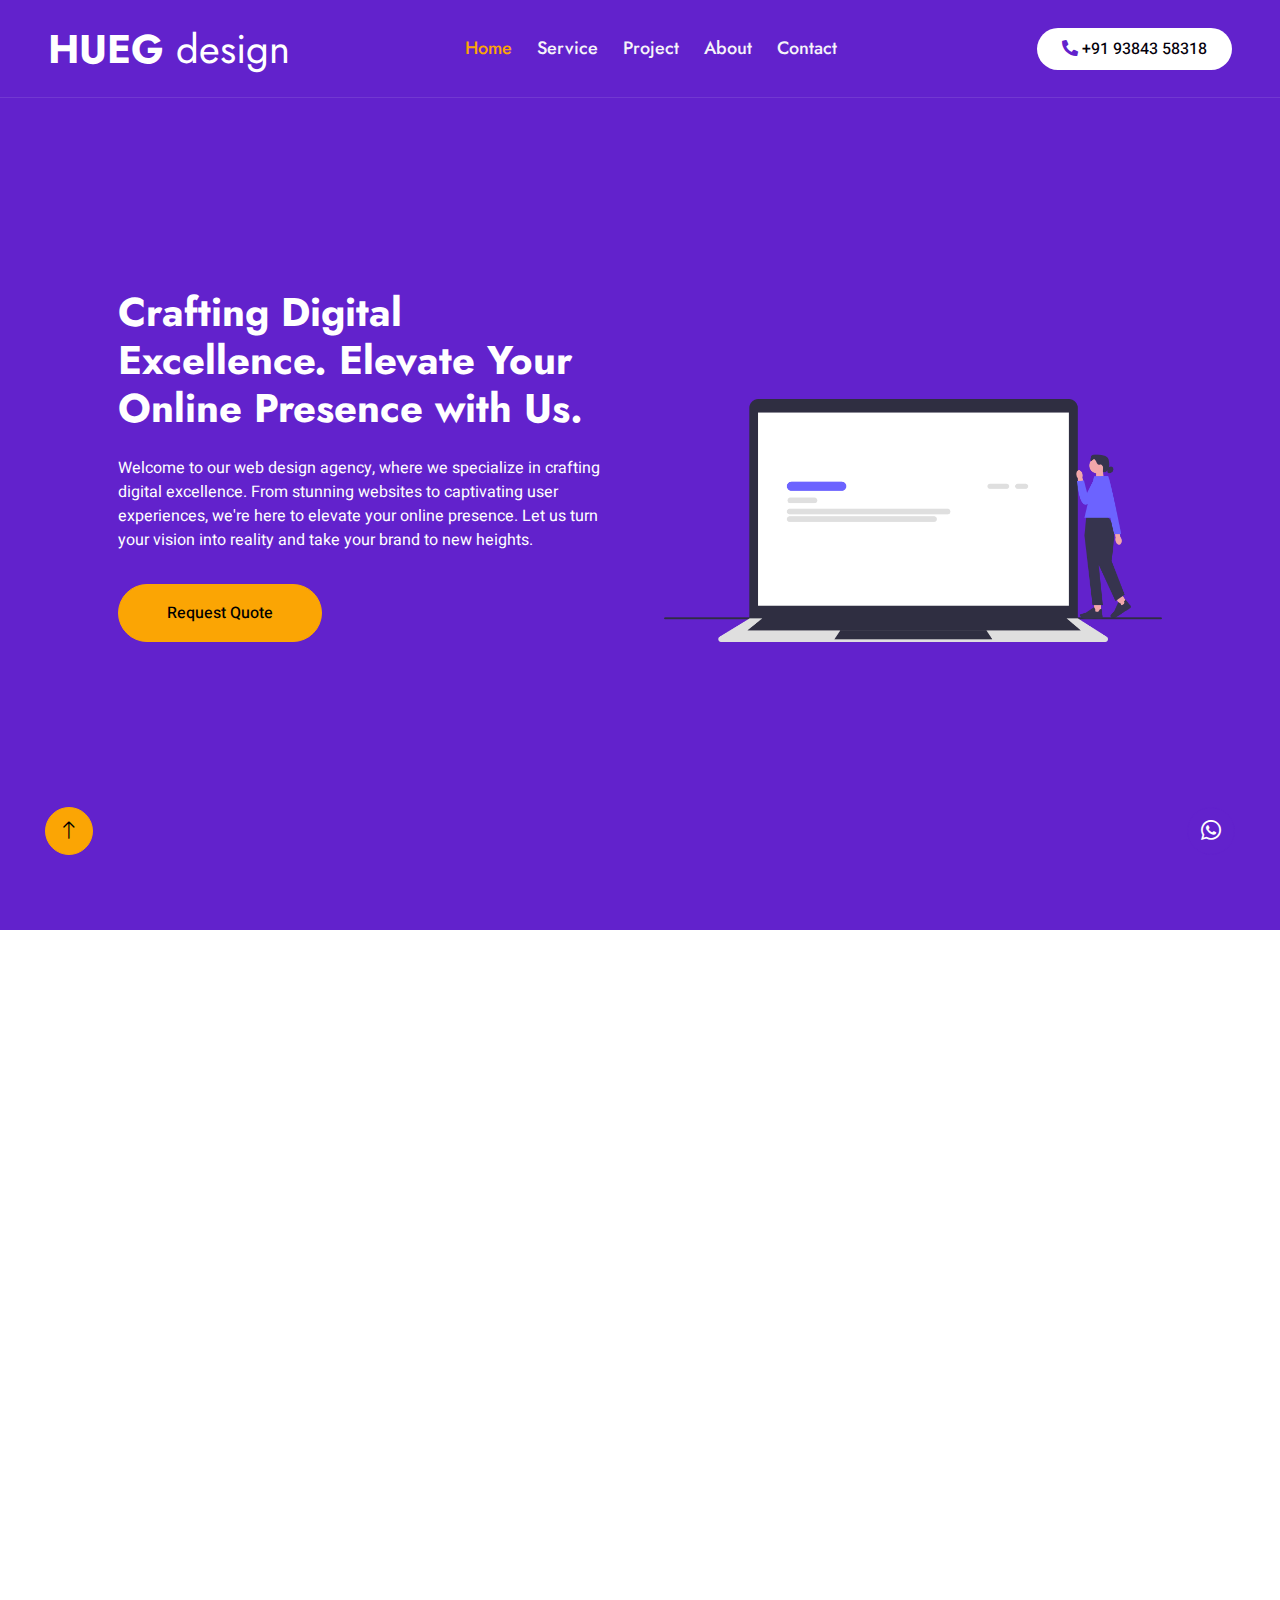
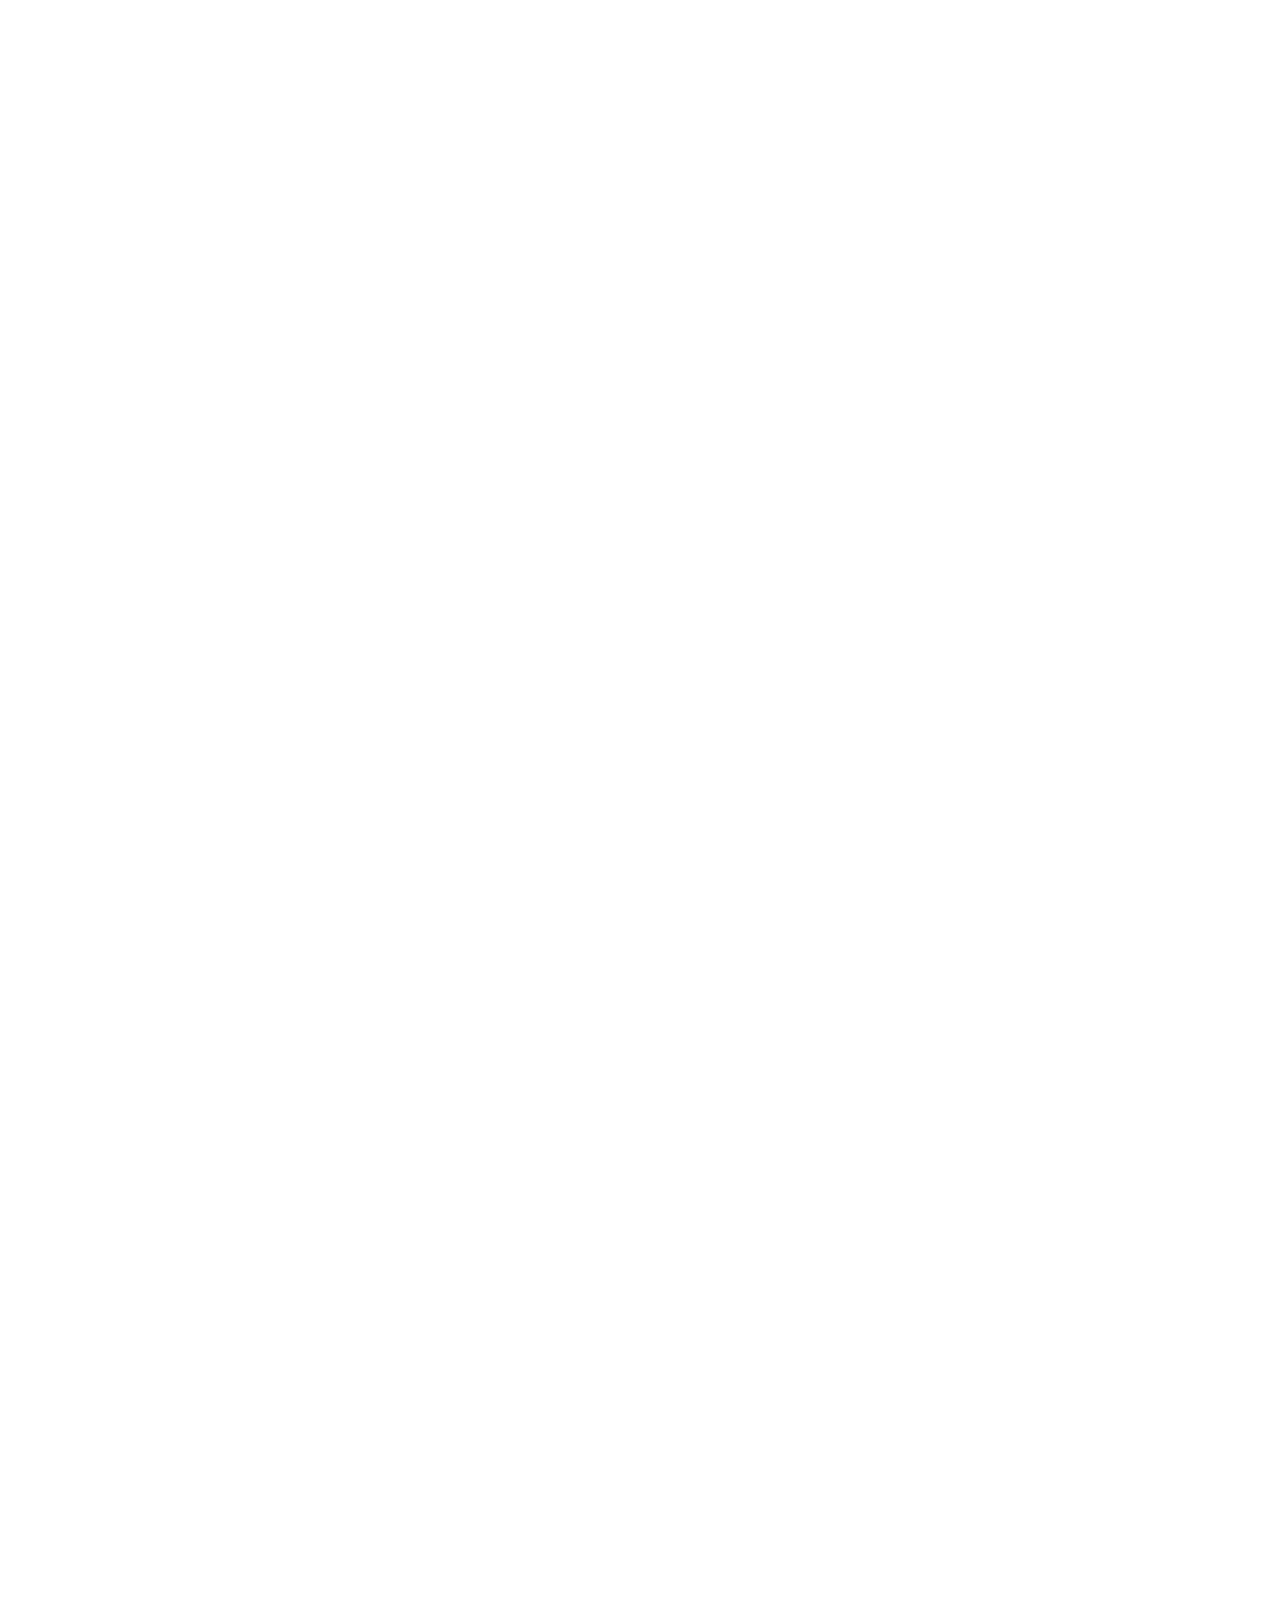
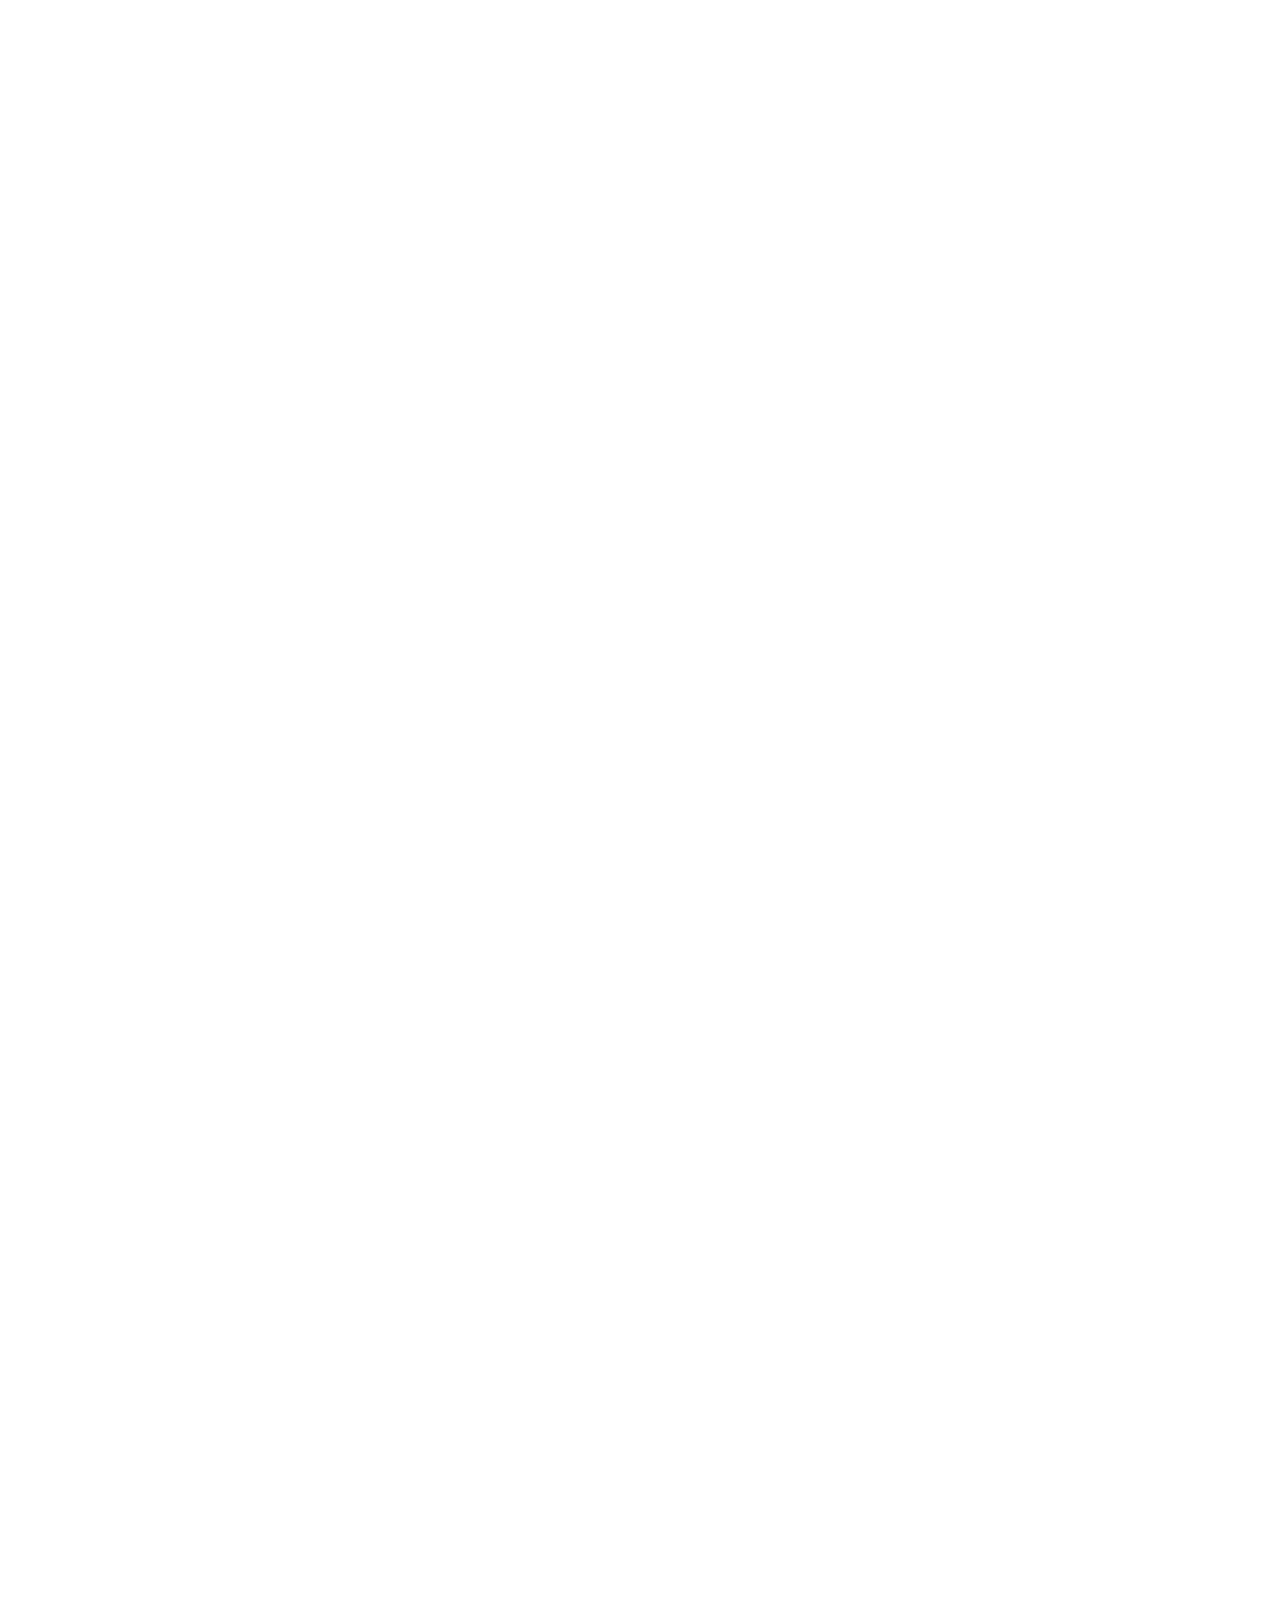
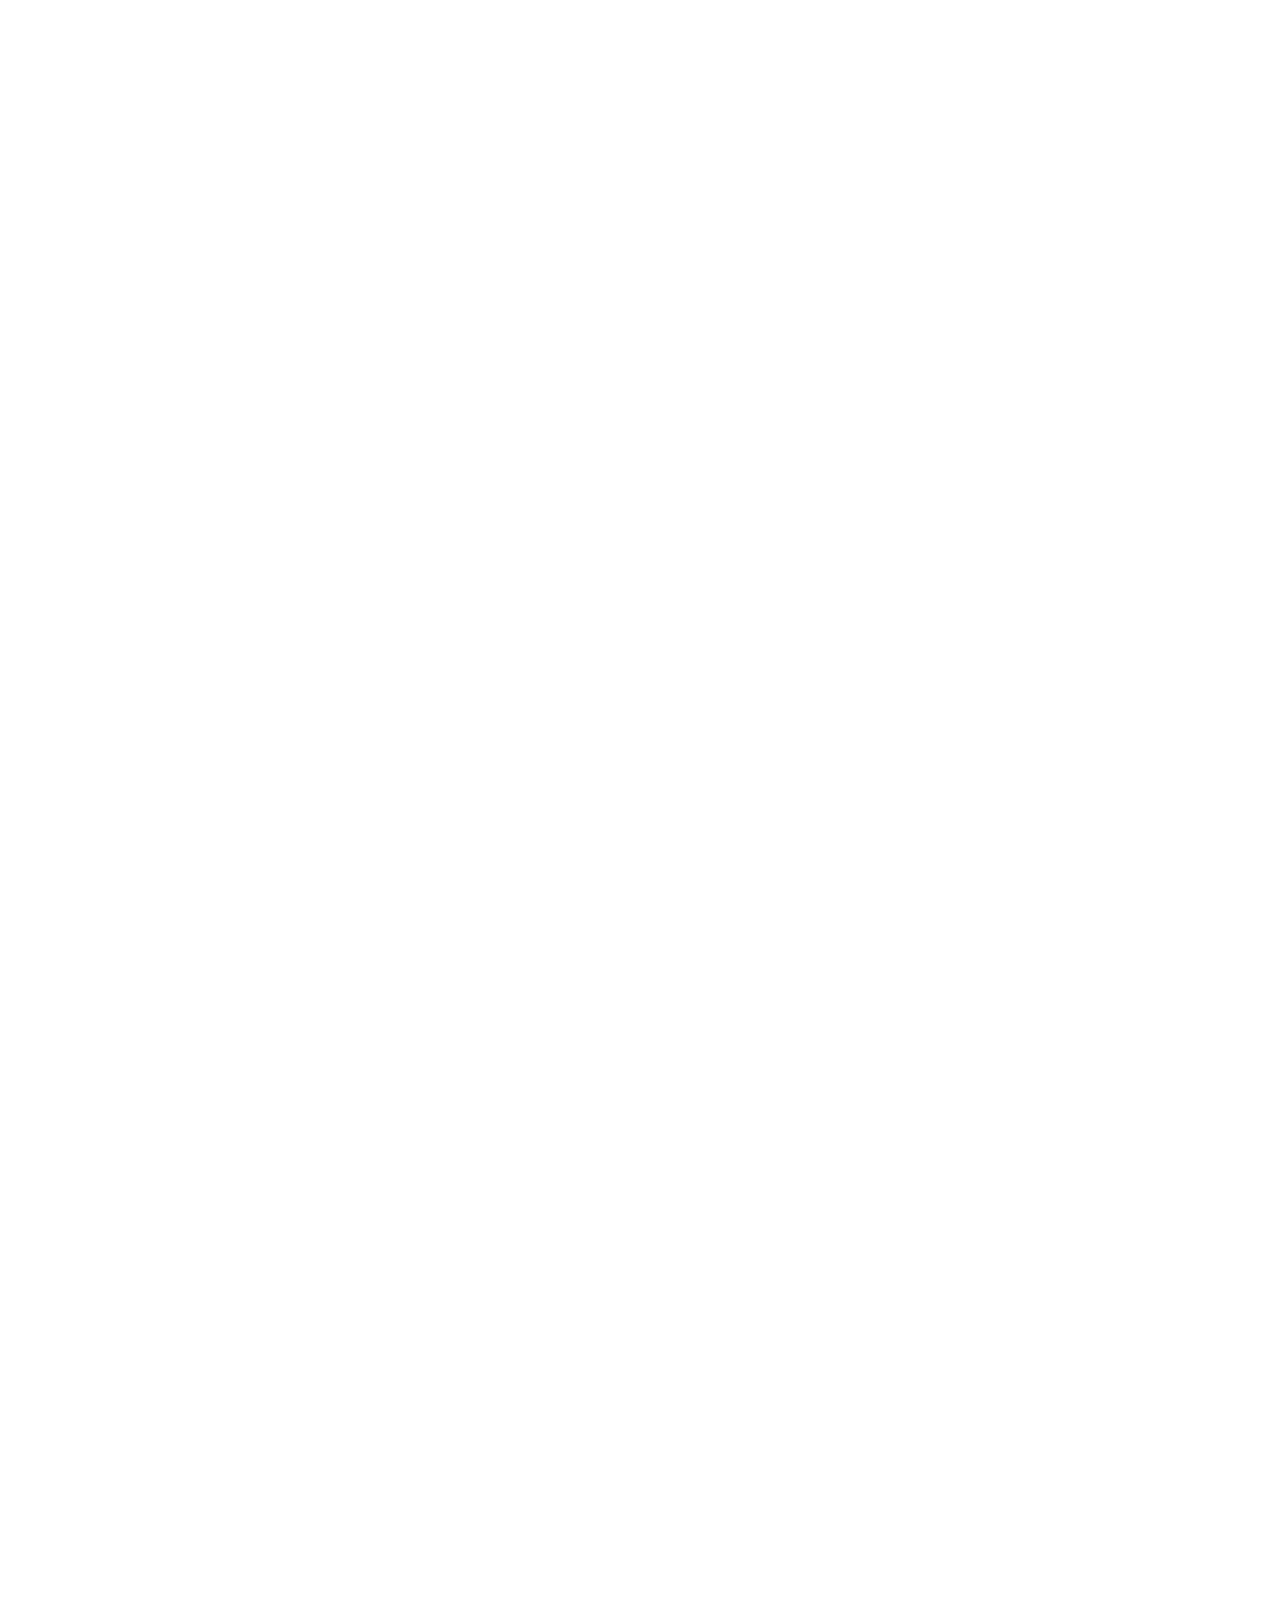
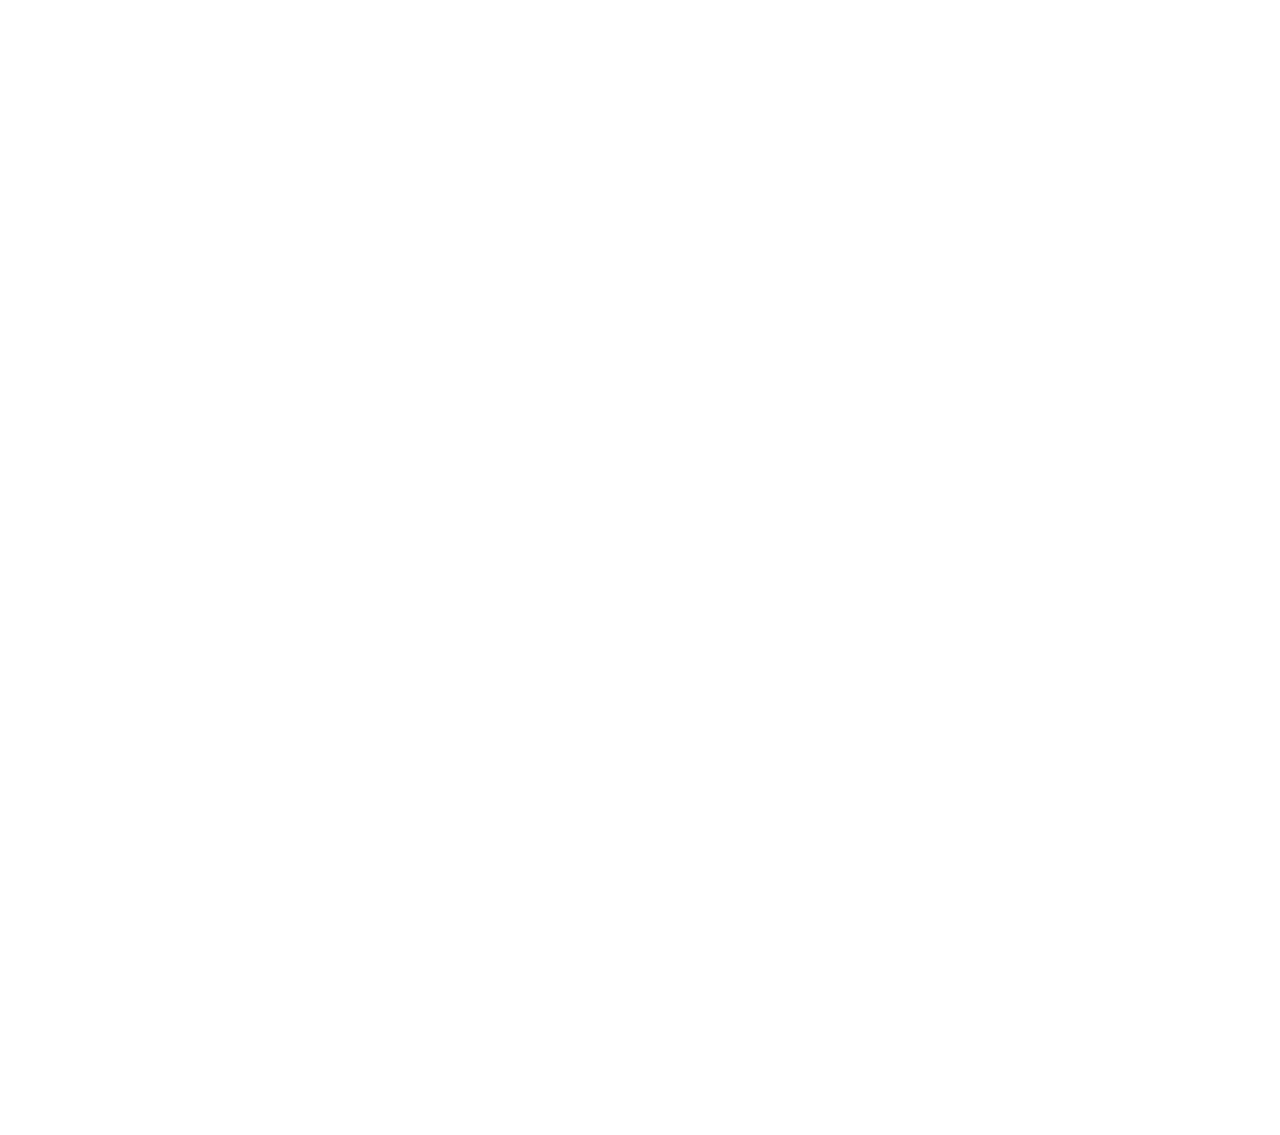
==== commit f73a5914: "Call to action BTN edit" ====
--- a/index.html
+++ b/index.html
@@ -81,8 +81,8 @@
                                 your vision into reality and take
                                 your brand to new heights.</p>
                             <a href="tel:+919384358318"
-                                class="btn btn-secondary py-sm-3 px-sm-5 rounded-pill me-3 animated slideInRight">Contact
-                                Us</a>
+                                class="btn btn-secondary py-sm-3 px-sm-5 rounded-pill me-3 animated slideInRight">Request
+                                Quote</a>
                         </div>
                         <div class="col-lg-6 text-center text-lg-start">
                             <img class="img-fluid animated zoomIn" src="img/hero.png" alt="">
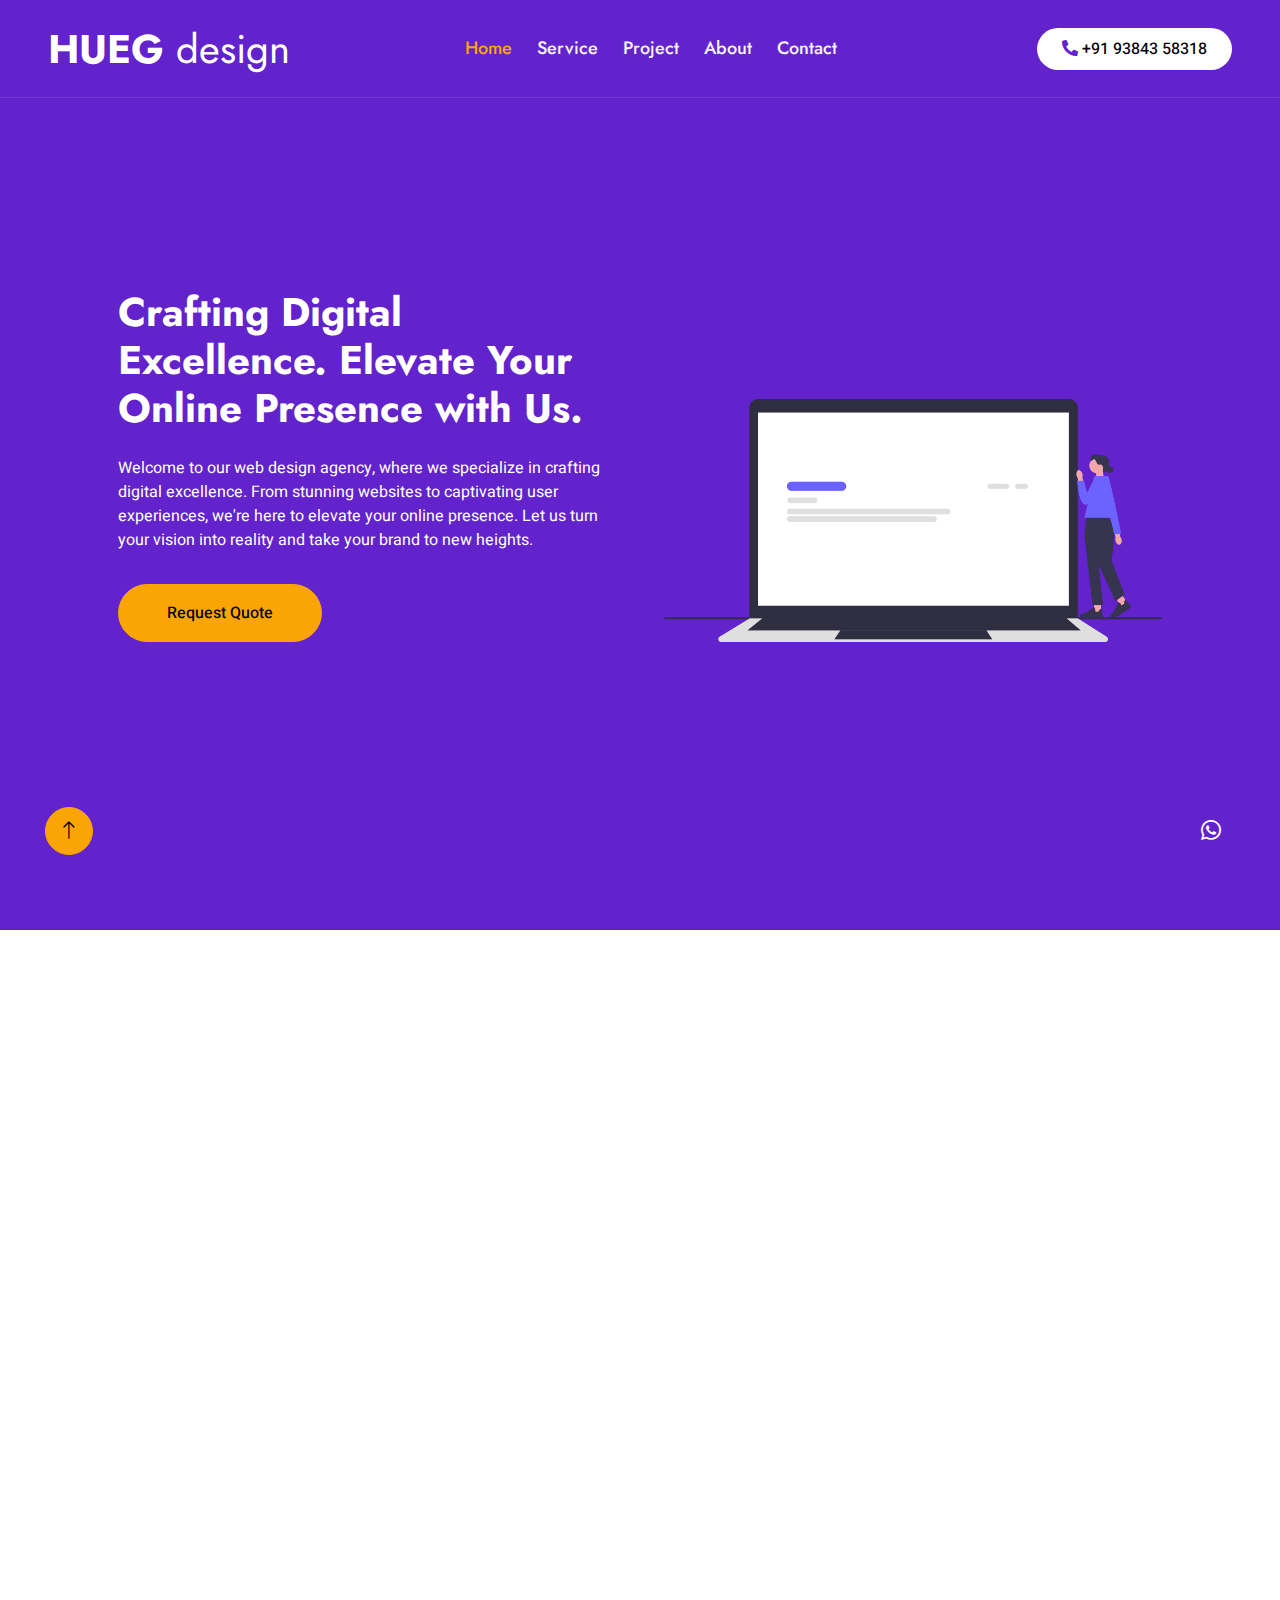
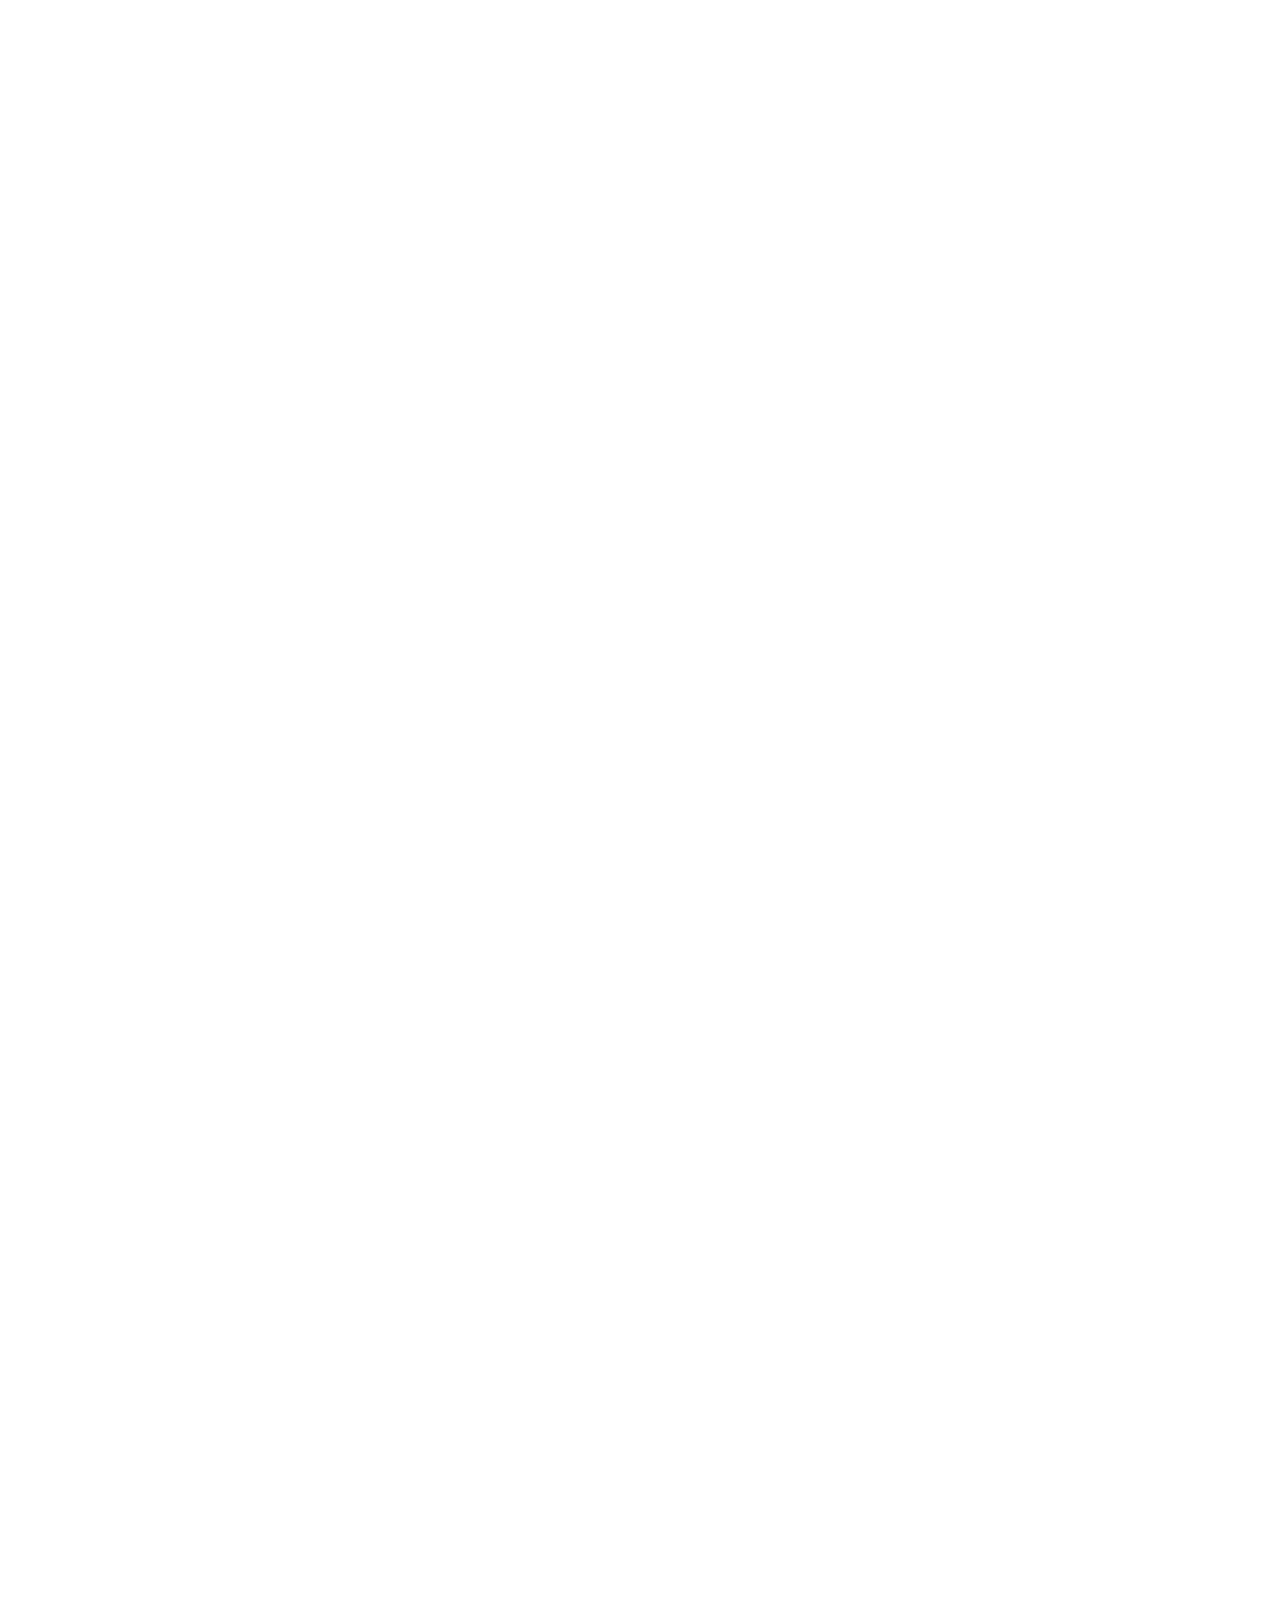
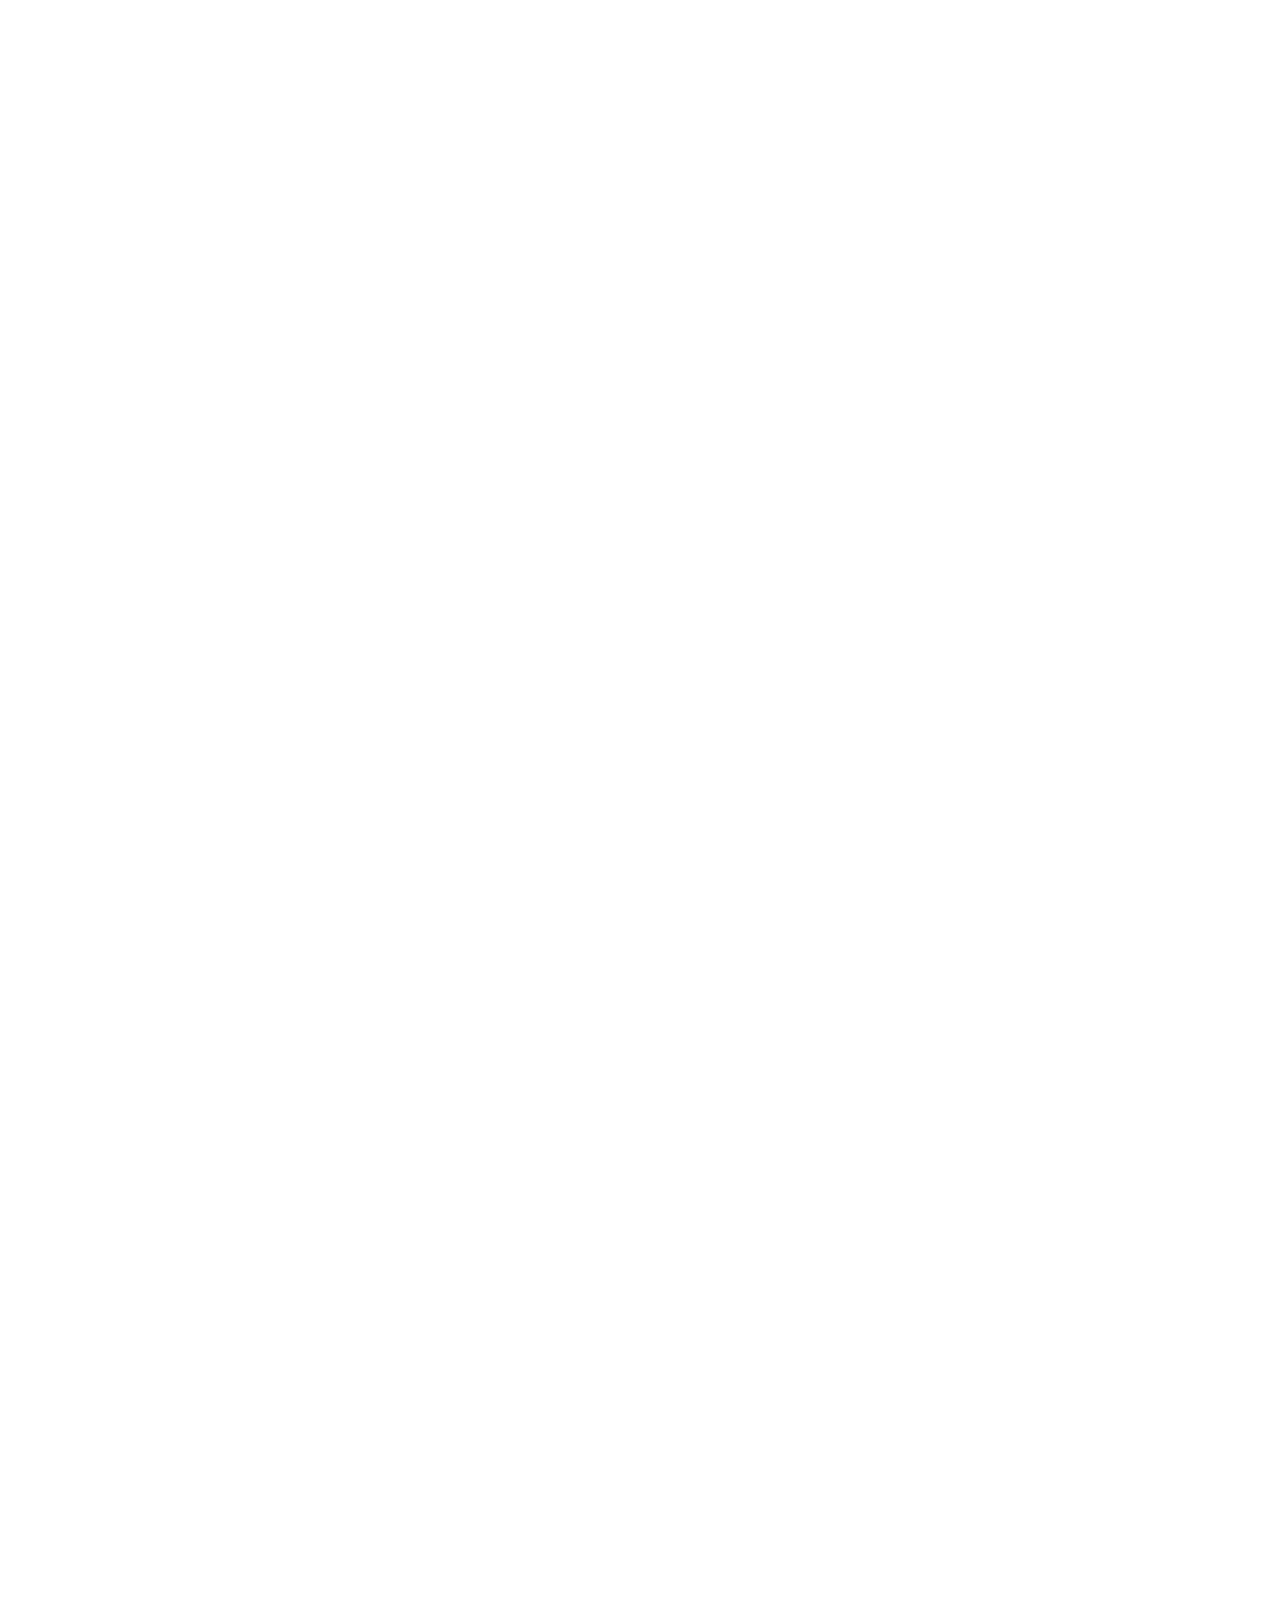
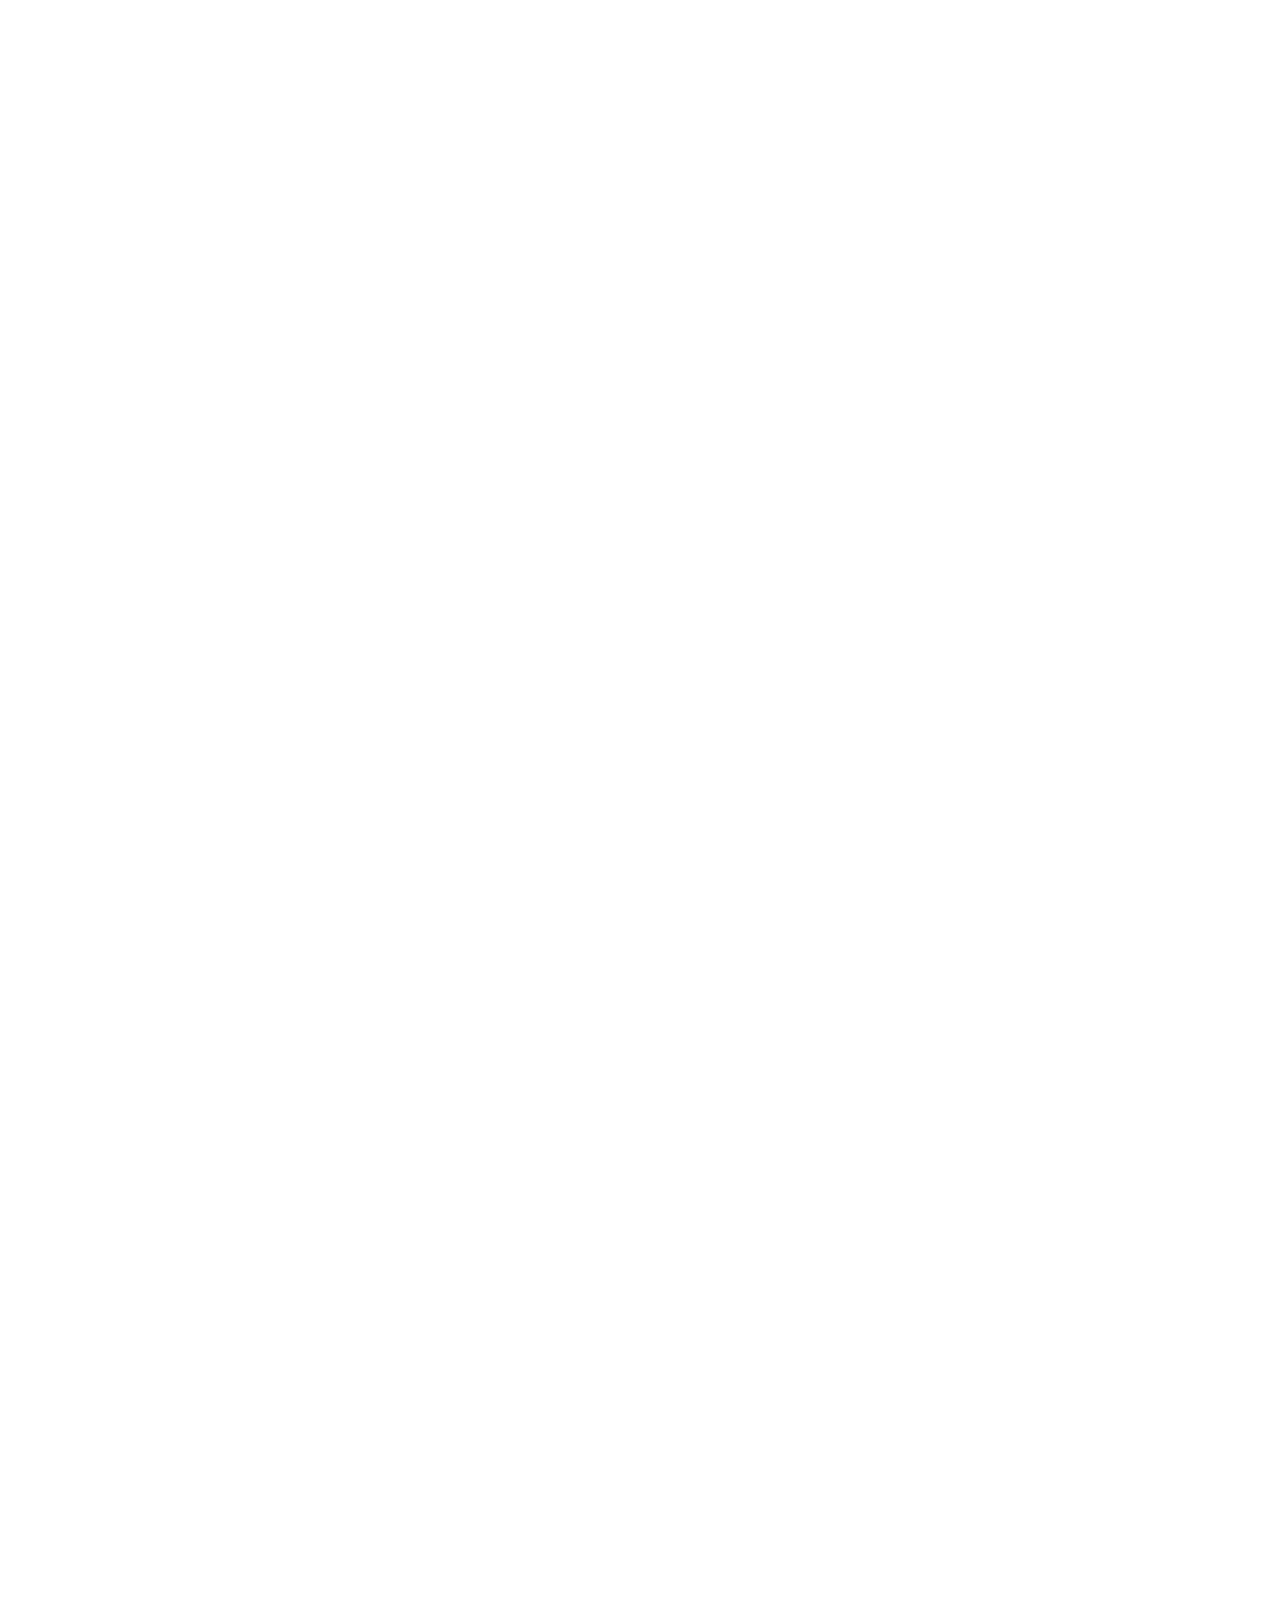
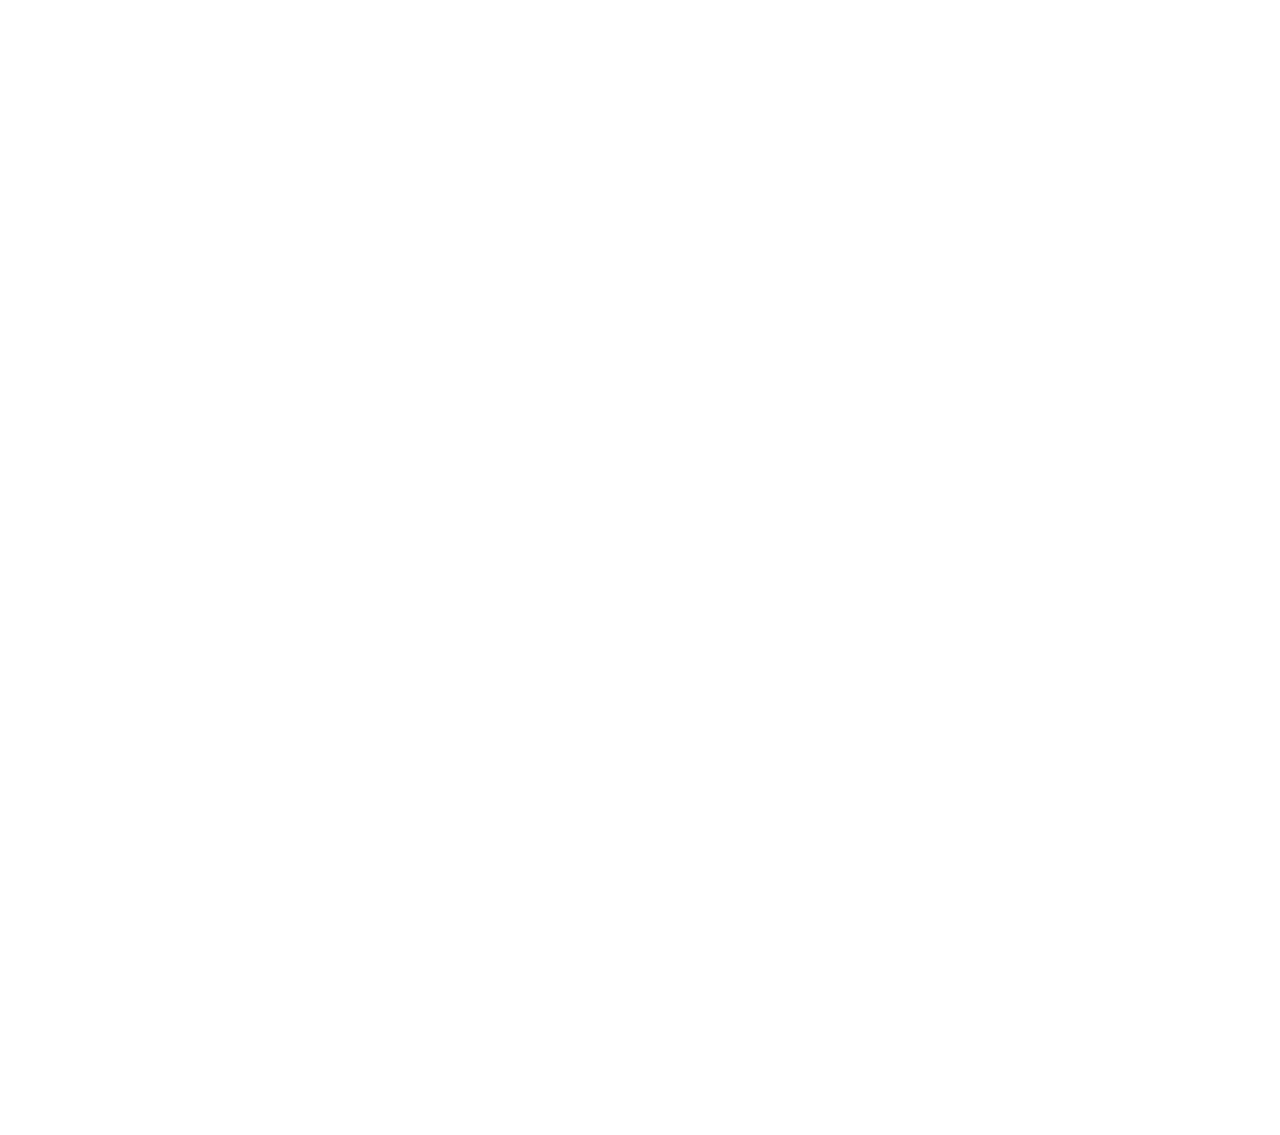
==== commit 4fdde153: "URL updated to gh-pages" ====
--- a/index.html
+++ b/index.html
@@ -3,7 +3,7 @@
 
 <head>
     <meta charset="utf-8">
-    <title>HUEG design</title>
+    <title>HUEG design | Web Design Agency</title>
     <meta content="width=device-width, initial-scale=1.0" name="viewport">
     <meta content="" name="keywords">
     <meta content="" name="description">
@@ -359,7 +359,7 @@
                                     <a class="btn btn-square btn-outline-light mx-1" href="img/portfolio-1.jpg"
                                         data-lightbox="portfolio"><i class="fa fa-eye"></i></a>
                                     <a class="btn btn-square btn-outline-light mx-1"
-                                        href="https://lovely-coil.localsite.io" target="_blank"><i
+                                        href="https://hueg-design.github.io/lovely/" target="_blank"><i
                                             class="fa fa-link"></i></a>
                                 </div>
                             </div>
@@ -638,7 +638,7 @@
     <script src="lib/isotope/isotope.pkgd.min.js"></script>
     <script src="lib/lightbox/js/lightbox.min.js"></script>
 
-    <!-- Template Javascript -->
+    <!-- Main Javascript -->
     <script src="js/main.js"></script>
 </body>
 
